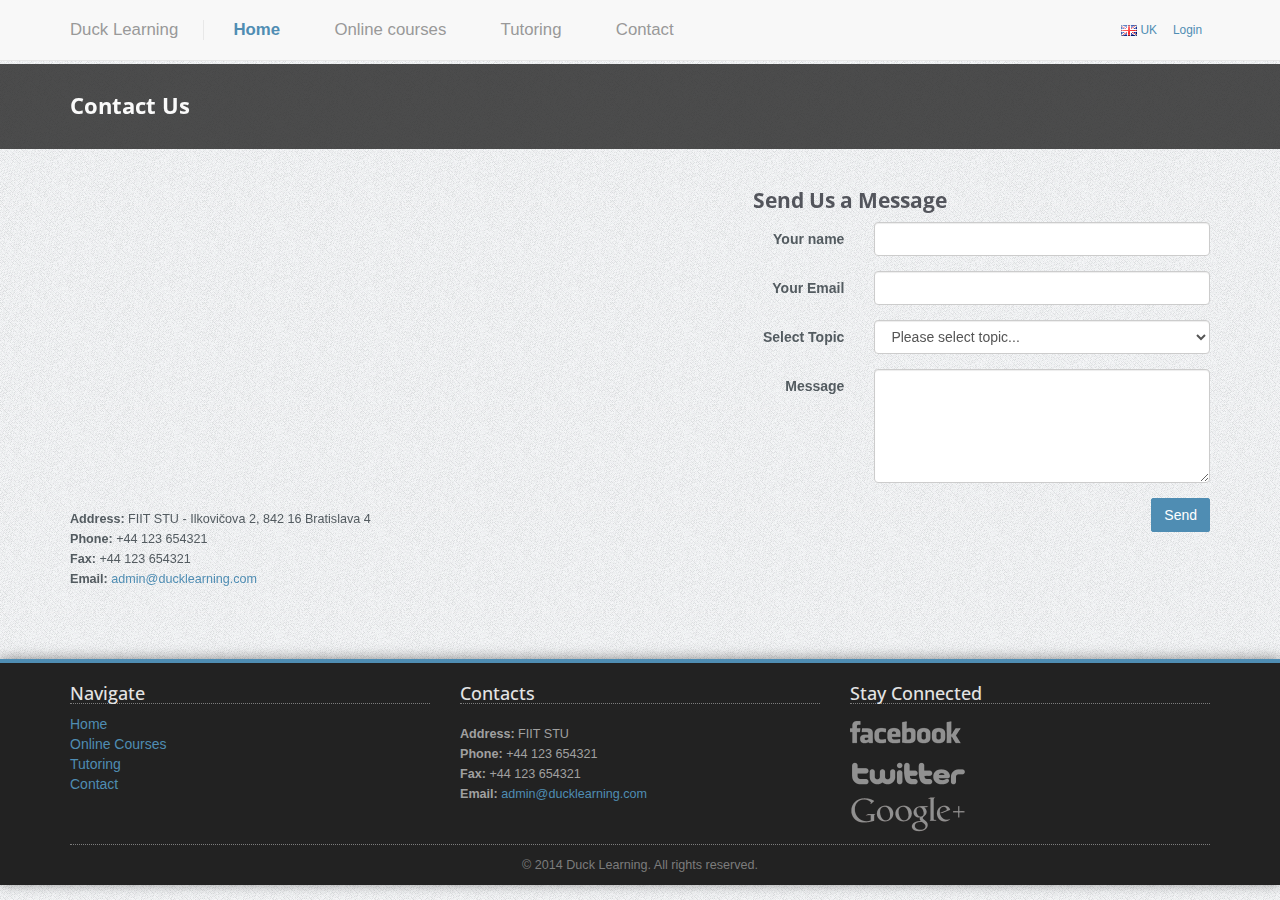
==== page-contact-us.html @ 9a804b20 "Modify Contact Us page" ====
<!DOCTYPE html>
<!--[if lt IE 7]>      <html class="no-js lt-ie9 lt-ie8 lt-ie7"> <![endif]-->
<!--[if IE 7]>         <html class="no-js lt-ie9 lt-ie8"> <![endif]-->
<!--[if IE 8]>         <html class="no-js lt-ie9"> <![endif]-->
<!--[if gt IE 8]><!--> <html class="no-js"> <!--<![endif]-->
    <head>
        <meta charset="utf-8">
        <meta http-equiv="X-UA-Compatible" content="IE=edge,chrome=1">
        <title>Duck Learning - Contact</title>
        <meta name="description" content="">
        <meta name="viewport" content="width=device-width">

        <link rel="stylesheet" href="css/bootstrap.min.css">
        <link rel="stylesheet" href="css/icomoon-social.css">
        <link href='http://fonts.googleapis.com/css?family=Open+Sans:400,700,600,800' rel='stylesheet' type='text/css'>

        <link rel="stylesheet" href="css/leaflet.css" />
		<!--[if lte IE 8]>
		    <link rel="stylesheet" href="css/leaflet.ie.css" />
		<![endif]-->
		<link rel="stylesheet" href="css/main.css">

        <script src="js/modernizr-2.6.2-respond-1.1.0.min.js"></script>
    </head>
    <body>
        <!--[if lt IE 7]>
            <p class="chromeframe">You are using an <strong>outdated</strong> browser. Please <a href="http://browsehappy.com/">upgrade your browser</a> or <a href="http://www.google.com/chromeframe/?redirect=true">activate Google Chrome Frame</a> to improve your experience.</p>
        <![endif]-->
        

        <!-- Navigation & Logo-->
        <nav class="navbar navbar-default navbar-fixed-top" role="navigation">
	        <div class="container">
		        <nav id="mainmenu" class="mainmenu">
					<ul>
						<li class="logo-wrapper"><a href="index.html">Duck Learning</a></li>
						<li class="active">
							<a href="index.html">Home</a>
						</li>
						<li>
							<a href="#">Online courses</a>
						</li>
						<li>
							<a href="#">Tutoring</a>
						</li>
						<li>
							<a href="page-contact-us.html">Contact</a>
						</li>

						
						<div class="menuextras" style="float: right; margin-top: 20px;">
							<li>
								<div class="dropdown choose-country">
									<a class="#" data-toggle="dropdown" href="#"><img src="img/flags/gb.png" alt="Great Britain"> UK</a>
									<ul class="dropdown-menu" role="menu">
										<li role="menuitem"><a href="#"><img src="img/flags/us.png" alt="United States"> US</a></li>
										<li role="menuitem"><a href="#"><img src="img/flags/de.png" alt="Germany"> DE</a></li>
										<li role="menuitem"><a href="#"><img src="img/flags/es.png" alt="Spain"> ES</a></li>
									</ul>
								</div>
							</li>
			        		<li><a href="page-login.html">Login</a></li>
			        	</div>
					</ul>
				</nav>
			</div>
		</nav>

        <!-- Page Title -->
		<div class="section section-breadcrumbs" style="margin-top: 5%;">
			<div class="container">
				<div class="row">
					<div class="col-md-6">
						<h1>Contact Us</h1>
					</div>
				</div>
			</div>
		</div>
        
        <div class="section">
	    	<div class="container">
	        	<div class="row">
	        		<div class="col-sm-7">
	        			
	        			<!-- Map -->
	        			<script type="text/javascript" src="http://maps.google.com/maps/api/js?sensor=false"></script><div style="overflow:hidden;height:300px;width:600px;"><div id="gmap_canvas" style="height:300px;width:600px;"></div><style>#gmap_canvas img{max-width:none!important;background:none!important}</style><a class="google-map-code" href="http://www.trivoo.net/google-maps/" id="get-map-data">trivoo.net</a></div><script type="text/javascript"> function init_map(){var myOptions = {zoom:14,center:new google.maps.LatLng(48.1527993,17.075702399999955),mapTypeId: google.maps.MapTypeId.ROADMAP};map = new google.maps.Map(document.getElementById("gmap_canvas"), myOptions);marker = new google.maps.Marker({map: map,position: new google.maps.LatLng(48.1527993, 17.075702399999955)});infowindow = new google.maps.InfoWindow({content:"<b>FIIT STU</b><br/>Ilkovi&#269;ova 2<br/>842 16 Bratislava" });google.maps.event.addListener(marker, "click", function(){infowindow.open(map,marker);});infowindow.open(map,marker);}google.maps.event.addDomListener(window, 'load', init_map);</script>
	        			<!-- End Map -->

	        			<!-- Contact Info -->
	        			<p class="contact-us-details">
	        				<b>Address:</b> FIIT STU - Ilkovičova 2, 842 16 Bratislava 4<br/>
	        				<b>Phone:</b> +44 123 654321<br/>
	        				<b>Fax:</b> +44 123 654321<br/>
	        				<b>Email:</b> <a href="mailto:admin@ducklearning.com">admin@ducklearning.com</a>
	        			</p>
	        			<!-- End Contact Info -->
	        		</div>
	        		<div class="col-sm-5">
	        			<!-- Contact Form -->
	        			<h3>Send Us a Message</h3>
	        			<div class="contact-form-wrapper">
		        			<form class="form-horizontal" role="form">
		        				 <div class="form-group">
		        				 	<label for="Name" class="col-sm-3 control-label"><b>Your name</b></label>
		        				 	<div class="col-sm-9">
										<input class="form-control" id="Name" type="text" placeholder="">
									</div>
								</div>
								<div class="form-group">
									<label for="contact-email" class="col-sm-3 control-label"><b>Your Email</b></label>
									<div class="col-sm-9">
										<input class="form-control" id="contact-email" type="text" placeholder="">
									</div>
								</div>
								<div class="form-group">
									<label for="contact-message" class="col-sm-3 control-label"><b>Select Topic</b></label>
									<div class="col-sm-9">
										<select class="form-control" id="prependedInput">
											<option>Please select topic...</option>
											<option>General</option>
											<option>Services</option>
											<option>Orders</option>
										</select>
									</div>
								</div>
								<div class="form-group">
									<label for="contact-message" class="col-sm-3 control-label"><b>Message</b></label>
									<div class="col-sm-9">
										<textarea class="form-control" rows="5" id="contact-message"></textarea>
									</div>
								</div>
								<div class="form-group">
									<div class="col-sm-12">
										<button type="submit" class="btn pull-right">Send</button>
									</div>
								</div>
		        			</form>
		        		</div>
		        		<!-- End Contact Info -->
	        		</div>
	        	</div>
	    	</div>
	    </div>

	     <!-- Footer -->
	    <div class="footer">
	    	<div class="container">
		    	<div class="row">
		    		<div class="col-footer col-md-4">
		    			<h3>Navigate</h3>
		    			<ul class="no-list-style footer-navigate-section">
		    				<li><a href="page-blog-posts.html">Home</a></li>
		    				<li><a href="page-portfolio-3-columns-2.html">Online Courses</a></li>
		    				<li><a href="page-products-3-columns.html">Tutoring</a></li>
		    				<li><a href="page-services-3-columns.html">Contact</a></li>
		    			</ul>
		    		</div>
		    		
		    		<div class="col-footer col-md-4">
		    			<h3>Contacts</h3>
		    			<p class="contact-us-details">
	        				<b>Address:</b> FIIT STU<br/>
	        				<b>Phone:</b> +44 123 654321<br/>
	        				<b>Fax:</b> +44 123 654321<br/>
	        				<b>Email:</b> <a href="mailto:admin@ducklearning.com">admin@ducklearning.com</a>
	        			</p>
		    		</div>
		    		<div class="col-footer col-md-4">
		    			<h3>Stay Connected</h3>
		    			<ul class="footer-stay-connected no-list-style">
		    				<li><a href="#" class="facebook"></a></li>
		    				<li><a href="#" class="twitter"></a></li>
		    				<li><a href="#" class="googleplus"></a></li>
		    			</ul>
		    		</div>
		    	</div>
		    	<div class="row">
		    		<div class="col-md-12">
		    			<div class="footer-copyright">&copy; 2014 Duck Learning. All rights reserved.</div>
		    		</div>
		    	</div>
		    </div>
	    </div>

        <!-- Javascripts -->
        <script src="http://ajax.googleapis.com/ajax/libs/jquery/1.9.1/jquery.min.js"></script>
        <script>window.jQuery || document.write('<script src="js/jquery-1.9.1.min.js"><\/script>')</script>
        <script src="js/bootstrap.min.js"></script>
        <script src="http://cdn.leafletjs.com/leaflet-0.5.1/leaflet.js"></script>
        <script src="js/jquery.fitvids.js"></script>
        <script src="js/jquery.sequence-min.js"></script>
        <script src="js/jquery.bxslider.js"></script>
        <script src="js/main-menu.js"></script>
        <script src="js/template.js"></script>

    </body>
</html>
---- css/icomoon-social.css ----
.icon-google-plus,.icon-facebook,.icon-twitter,.icon-vimeo2,.icon-flickr,.icon-picassa,.icon-dribbble,.icon-github,.icon-wordpress,.icon-blogger,.icon-tumblr,.icon-soundcloud,.icon-linkedin,.icon-lastfm,.icon-stumbleupon,.icon-pinterest {
	display: inline-block;
	width: 16px;
	height: 16px;
	background-image: url(../img/icomoon-social.png);
	background-repeat: no-repeat;
}
.icon-google-plus {
	background-position: 0 0;
}
.icon-facebook {
	background-position: -32px 0;
}
.icon-twitter {
	background-position: -64px 0;
}
.icon-vimeo2 {
	background-position: -96px 0;
}
.icon-flickr {
	background-position: -128px 0;
}
.icon-picassa {
	background-position: -160px 0;
}
.icon-dribbble {
	background-position: -192px 0;
}
.icon-github {
	background-position: -224px 0;
}
.icon-wordpress {
	background-position: -256px 0;
}
.icon-blogger {
	background-position: -288px 0;
}
.icon-tumblr {
	background-position: -320px 0;
}
.icon-soundcloud {
	background-position: -352px 0;
}
.icon-linkedin {
	background-position: -384px 0;
}
.icon-lastfm {
	background-position: -416px 0;
}
.icon-stumbleupon {
	background-position: -448px 0;
}
.icon-pinterest {
	background-position: -480px 0;
}
---- css/leaflet.css ----
/* required styles */

.leaflet-map-pane,
.leaflet-tile,
.leaflet-marker-icon,
.leaflet-marker-shadow,
.leaflet-tile-pane,
.leaflet-overlay-pane,
.leaflet-shadow-pane,
.leaflet-marker-pane,
.leaflet-popup-pane,
.leaflet-overlay-pane svg,
.leaflet-zoom-box,
.leaflet-image-layer,
.leaflet-layer {
	position: absolute;
	left: 0;
	top: 0;
	}
.leaflet-container {
	overflow: hidden;
	-ms-touch-action: none;
	}
.leaflet-tile,
.leaflet-marker-icon,
.leaflet-marker-shadow {
	-webkit-user-select: none;
	   -moz-user-select: none;
	        user-select: none;
	}
.leaflet-marker-icon,
.leaflet-marker-shadow {
	display: block;
	}
/* map is broken in FF if you have max-width: 100% on tiles */
.leaflet-container img {
	max-width: none !important;
	}
/* stupid Android 2 doesn't understand "max-width: none" properly */
.leaflet-container img.leaflet-image-layer {
	max-width: 15000px !important;
	}
.leaflet-tile {
	filter: inherit;
	visibility: hidden;
	}
.leaflet-tile-loaded {
	visibility: inherit;
	}
.leaflet-zoom-box {
	width: 0;
	height: 0;
	}

.leaflet-tile-pane    { z-index: 2; }
.leaflet-objects-pane { z-index: 3; }
.leaflet-overlay-pane { z-index: 4; }
.leaflet-shadow-pane  { z-index: 5; }
.leaflet-marker-pane  { z-index: 6; }
.leaflet-popup-pane   { z-index: 7; }


/* control positioning */

.leaflet-control {
	position: relative;
	z-index: 7;
	pointer-events: auto;
	}
.leaflet-top,
.leaflet-bottom {
	position: absolute;
	z-index: 1000;
	pointer-events: none;
	}
.leaflet-top {
	top: 0;
	}
.leaflet-right {
	right: 0;
	}
.leaflet-bottom {
	bottom: 0;
	}
.leaflet-left {
	left: 0;
	}
.leaflet-control {
	float: left;
	clear: both;
	}
.leaflet-right .leaflet-control {
	float: right;
	}
.leaflet-top .leaflet-control {
	margin-top: 10px;
	}
.leaflet-bottom .leaflet-control {
	margin-bottom: 10px;
	}
.leaflet-left .leaflet-control {
	margin-left: 10px;
	}
.leaflet-right .leaflet-control {
	margin-right: 10px;
	}


/* zoom and fade animations */

.leaflet-fade-anim .leaflet-tile,
.leaflet-fade-anim .leaflet-popup {
	opacity: 0;
	-webkit-transition: opacity 0.2s linear;
	   -moz-transition: opacity 0.2s linear;
	     -o-transition: opacity 0.2s linear;
	        transition: opacity 0.2s linear;
	}
.leaflet-fade-anim .leaflet-tile-loaded,
.leaflet-fade-anim .leaflet-map-pane .leaflet-popup {
	opacity: 1;
	}

.leaflet-zoom-anim .leaflet-zoom-animated {
	-webkit-transition: -webkit-transform 0.25s cubic-bezier(0,0,0.25,1);
	   -moz-transition:    -moz-transform 0.25s cubic-bezier(0,0,0.25,1);
	     -o-transition:      -o-transform 0.25s cubic-bezier(0,0,0.25,1);
	        transition:         transform 0.25s cubic-bezier(0,0,0.25,1);
	}
.leaflet-zoom-anim .leaflet-tile,
.leaflet-pan-anim .leaflet-tile,
.leaflet-touching .leaflet-zoom-animated {
	-webkit-transition: none;
	   -moz-transition: none;
	     -o-transition: none;
	        transition: none;
	}

.leaflet-zoom-anim .leaflet-zoom-hide {
	visibility: hidden;
	}


/* cursors */

.leaflet-clickable {
	cursor: pointer;
	}
.leaflet-container {
	cursor: -webkit-grab;
	cursor:    -moz-grab;
	}
.leaflet-popup-pane,
.leaflet-control {
	cursor: auto;
	}
.leaflet-dragging,
.leaflet-dragging .leaflet-clickable,
.leaflet-dragging .leaflet-container {
	cursor: move;
	cursor: -webkit-grabbing;
	cursor:    -moz-grabbing;
	}


/* visual tweaks */

.leaflet-container {
	background: #ddd;
	outline: 0;
	}
.leaflet-container a {
	color: #0078A8;
	}
.leaflet-container a.leaflet-active {
	outline: 2px solid orange;
	}
.leaflet-zoom-box {
	border: 2px dotted #05f;
	background: white;
	opacity: 0.5;
	}


/* general typography */
.leaflet-container {
	font: 12px/1.5 "Helvetica Neue", Arial, Helvetica, sans-serif;
	}


/* general toolbar styles */

.leaflet-bar {
	box-shadow: 0 0 8px rgba(0,0,0,0.4);
	border: 1px solid #888;
	-webkit-border-radius: 5px;
	        border-radius: 5px;
	}
.leaflet-bar-part {
	background-color: rgba(255, 255, 255, 0.8);
	border-bottom: 1px solid #aaa;
	}
.leaflet-bar-part-top {
	-webkit-border-radius: 4px 4px 0 0;
	        border-radius: 4px 4px 0 0;
	}
.leaflet-bar-part-bottom {
	-webkit-border-radius: 0 0 4px 4px;
	        border-radius: 0 0 4px 4px;
	border-bottom: none;
	}

.leaflet-touch .leaflet-bar {
	-webkit-border-radius: 10px;
	        border-radius: 10px;
	}
.leaflet-touch .leaflet-bar-part {
	border-bottom: 4px solid rgba(0,0,0,0.3);
	}
.leaflet-touch .leaflet-bar-part-top {
	-webkit-border-radius: 7px 7px 0 0;
	        border-radius: 7px 7px 0 0;
	}
.leaflet-touch .leaflet-bar-part-bottom {
	-webkit-border-radius: 0 0 7px 7px;
	        border-radius: 0 0 7px 7px;
	border-bottom: none;
	}


/* zoom control */

.leaflet-container .leaflet-control-zoom {
	margin-left: 13px;
	margin-top: 12px;
	}
.leaflet-control-zoom a {
	width: 22px;
	height: 22px;
	text-align: center;
	text-decoration: none;
	color: black;
	}
.leaflet-control-zoom a,
.leaflet-control-layers-toggle {
	background-position: 50% 50%;
	background-repeat: no-repeat;
	display: block;
	}
.leaflet-control-zoom a:hover {
	background-color: #fff;
	color: #777;
	}
.leaflet-control-zoom-in {
	font: bold 18px/24px Arial, Helvetica, sans-serif;
	}
.leaflet-control-zoom-out {
	font: bold 23px/20px Tahoma, Verdana, sans-serif;
	}
.leaflet-control-zoom a.leaflet-control-zoom-disabled {
	cursor: default;
	background-color: rgba(255, 255, 255, 0.8);
	color: #bbb;
	}

.leaflet-touch .leaflet-control-zoom a {
	width: 30px;
	height: 30px;
	}
.leaflet-touch .leaflet-control-zoom-in {
	font-size: 24px;
	line-height: 29px;
	}
.leaflet-touch .leaflet-control-zoom-out {
	font-size: 28px;
	line-height: 24px;
	}

/* layers control */

.leaflet-control-layers {
	box-shadow: 0 1px 7px rgba(0,0,0,0.4);
	background: #f8f8f9;
	-webkit-border-radius: 8px;
	        border-radius: 8px;
	}
.leaflet-control-layers-toggle {
	background-image: url(images/layers.png);
	width: 36px;
	height: 36px;
	}
.leaflet-touch .leaflet-control-layers-toggle {
	width: 44px;
	height: 44px;
	}
.leaflet-control-layers .leaflet-control-layers-list,
.leaflet-control-layers-expanded .leaflet-control-layers-toggle {
	display: none;
	}
.leaflet-control-layers-expanded .leaflet-control-layers-list {
	display: block;
	position: relative;
	}
.leaflet-control-layers-expanded {
	padding: 6px 10px 6px 6px;
	color: #333;
	background: #fff;
	}
.leaflet-control-layers-selector {
	margin-top: 2px;
	position: relative;
	top: 1px;
	}
.leaflet-control-layers label {
	display: block;
	}
.leaflet-control-layers-separator {
	height: 0;
	border-top: 1px solid #ddd;
	margin: 5px -10px 5px -6px;
	}


/* attribution and scale controls */

.leaflet-container .leaflet-control-attribution {
	background-color: rgba(255, 255, 255, 0.7);
	box-shadow: 0 0 5px #bbb;
	margin: 0;
	}
.leaflet-control-attribution,
.leaflet-control-scale-line {
	padding: 0 5px;
	color: #333;
	}
.leaflet-container .leaflet-control-attribution,
.leaflet-container .leaflet-control-scale {
	font-size: 11px;
	}
.leaflet-left .leaflet-control-scale {
	margin-left: 5px;
	}
.leaflet-bottom .leaflet-control-scale {
	margin-bottom: 5px;
	}
.leaflet-control-scale-line {
	border: 2px solid #777;
	border-top: none;
	color: black;
	line-height: 1.1;
	padding: 2px 5px 1px;
	font-size: 11px;
	text-shadow: 1px 1px 1px #fff;
	background-color: rgba(255, 255, 255, 0.5);
	box-shadow: 0 -1px 5px rgba(0, 0, 0, 0.2);
	white-space: nowrap;
	overflow: hidden;
	}
.leaflet-control-scale-line:not(:first-child) {
	border-top: 2px solid #777;
	border-bottom: none;
	margin-top: -2px;
	box-shadow: 0 2px 5px rgba(0, 0, 0, 0.2);
	}
.leaflet-control-scale-line:not(:first-child):not(:last-child) {
	border-bottom: 2px solid #777;
	}

.leaflet-touch .leaflet-control-attribution,
.leaflet-touch .leaflet-control-layers,
.leaflet-touch .leaflet-control-zoom {
	box-shadow: none;
	}
.leaflet-touch .leaflet-control-layers,
.leaflet-touch .leaflet-control-zoom {
	border: 4px solid rgba(0,0,0,0.3);
	}


/* popup */

.leaflet-popup {
	position: absolute;
	text-align: center;
	}
.leaflet-popup-content-wrapper {
	padding: 1px;
	text-align: left;
	-webkit-border-radius: 20px;
	        border-radius: 20px;
	}
.leaflet-popup-content {
	margin: 14px 20px;
	line-height: 1.4;
	}
.leaflet-popup-content p {
	margin: 18px 0;
	}
.leaflet-popup-tip-container {
	margin: 0 auto;
	width: 40px;
	height: 20px;
	position: relative;
	overflow: hidden;
	}
.leaflet-popup-tip {
	width: 15px;
	height: 15px;
	padding: 1px;

	margin: -8px auto 0;

	-webkit-transform: rotate(45deg);
	   -moz-transform: rotate(45deg);
	    -ms-transform: rotate(45deg);
	     -o-transform: rotate(45deg);
	        transform: rotate(45deg);
	}
.leaflet-popup-content-wrapper, .leaflet-popup-tip {
	background: white;

	box-shadow: 0 3px 14px rgba(0,0,0,0.4);
	}
.leaflet-container a.leaflet-popup-close-button {
	position: absolute;
	top: 0;
	right: 0;
	padding: 4px 5px 0 0;
	text-align: center;
	width: 18px;
	height: 14px;
	font: 16px/14px Tahoma, Verdana, sans-serif;
	color: #c3c3c3;
	text-decoration: none;
	font-weight: bold;
	background: transparent;
	}
.leaflet-container a.leaflet-popup-close-button:hover {
	color: #999;
	}
.leaflet-popup-scrolled {
	overflow: auto;
	border-bottom: 1px solid #ddd;
	border-top: 1px solid #ddd;
	}


/* div icon */

.leaflet-div-icon {
	background: #fff;
	border: 1px solid #666;
	}
.leaflet-editing-icon {
	-webkit-border-radius: 2px;
	        border-radius: 2px;
	}
---- css/leaflet.ie.css ----
.leaflet-vml-shape {
	width: 1px;
	height: 1px;
	}
.lvml {
	behavior: url(#default#VML);
	display: inline-block;
	position: absolute;
	}

.leaflet-control {
	display: inline;
	}

.leaflet-popup-tip {
	width: 21px;
	_width: 27px;
	margin: 0 auto;
	_margin-top: -3px;

	filter: progid:DXImageTransform.Microsoft.Matrix(M11=0.70710678, M12=0.70710678, M21=-0.70710678, M22=0.70710678);
	-ms-filter: "progid:DXImageTransform.Microsoft.Matrix(M11=0.70710678, M12=0.70710678, M21=-0.70710678, M22=0.70710678)";
	}
.leaflet-popup-tip-container {
	margin-top: -1px;
	}
.leaflet-popup-content-wrapper, .leaflet-popup-tip {
	border: 1px solid #999;
	}
.leaflet-popup-content-wrapper {
	zoom: 1;
	}

.leaflet-control-zoom,
.leaflet-control-layers {
	border: 3px solid #999;
	}
.leaflet-control-zoom a {
	background-color: #eee;
	}
.leaflet-control-zoom a:hover {
	background-color: #fff;
	}
.leaflet-control-layers-toggle {
	}
.leaflet-control-attribution,
.leaflet-control-layers,
.leaflet-control-scale-line {
	background: white;
	}
.leaflet-zoom-box {
	filter: alpha(opacity=50);
	}
.leaflet-control-attribution {
	border-top: 1px solid #bbb;
	border-left: 1px solid #bbb;
	}
---- css/main.css ----
/*--------------------------------------------------------------------------
	General Style
--------------------------------------------------------------------------*/
body {
  background: url(../img/page-background.png);
}
.section {
  padding: 30px 0;
  -webkit-transform: translateZ(0);
  -moz-transform: translateZ(0);
  -o-transform: translateZ(0);
  -ms-transform: translateZ(0);
  transform: translateZ(0);
}
.section-white {
  background: #FFF;
}
.section .container:first-child h1,
.section .container:first-child h2,
.section .container:first-child h3 {
  margin-top: 0;
  font-weight: 700;
}
.input-micro {
  width: 50px;
  margin-bottom: 0 !important;
}
textarea:focus,
input[type="text"]:focus,
input[type="password"]:focus,
input[type="datetime"]:focus,
input[type="datetime-local"]:focus,
input[type="date"]:focus,
input[type="month"]:focus,
input[type="time"]:focus,
input[type="week"]:focus,
input[type="number"]:focus,
input[type="email"]:focus,
input[type="url"]:focus,
input[type="search"]:focus,
input[type="tel"]:focus,
input[type="color"]:focus,
.uneditable-input:focus {
  border-color: rgba(79, 141, 179, 0.8);
  outline: 0;
  outline: thin dotted \9;
  /* IE6-9 */
  -webkit-box-shadow: inset 0 1px 1px rgba(0,0,0,.075), 0 0 8px rgba(79, 141, 179, 0.6);
  -moz-box-shadow: inset 0 1px 1px rgba(0,0,0,.075), 0 0 8px rgba(79, 141, 179, 0.6);
  box-shadow: inset 0 1px 1px rgba(0,0,0,.075), 0 0 8px rgba(79, 141, 179, 0.6);
  color: inset 0 1px 1px rgba(0,0,0,.075), 0 0 8px rgba(79, 141, 179, 0.6);
}
ul.no-list-style {
  list-style-type: none;
  margin-left: 0;
}
ul.no-list-style li {
  line-height: 28px;
}
div[class*="span"] {
  -webkit-transition: all .4s linear;
  -moz-transition: all .4s linear;
  -o-transition: all .4s linear;
  -ms-transition: all .4s linear;
  transition: all .4s linear;
}
/*--------------------------------------------------------------------------
	Typography Style
--------------------------------------------------------------------------*/
body {
  font-family: Arial, Helvetica, sans-serif;
  font-size: 14px;
  line-height: 20px;
  color: #535b60;
}
h1 {
  color: #53555c;
  font-family: 'Open Sans', sans-serif;
  font-weight: 800;
}
h2 {
  color: #53555c;
  font-family: 'Open Sans', sans-serif;
  font-size: 2em;
  border-bottom: 2px solid #53555c;
  line-height: 1.5em;
  margin: 30px 0;
  padding-left: 10px;
}
h3 {
  font-family: 'Open Sans', sans-serif;
  color: #53555c;
  font-size: 1.5em;
}
h4 {
  font-family: 'Open Sans', sans-serif;
  color: #53555c;
  margin-bottom: 10px;
}
a {
  color: #4f8db3;
}
a:hover {
  color: #2f556d;
}
/*--------------------------------------------------------------------------
+	Services Style
--------------------------------------------------------------------------*/
/* Multicolumn */
.service-wrapper {
  background: #FFF;
  margin: 20px 10px;
  text-align: center;
  padding: 30px 20px;
  -webkit-border-radius: 5px;
  -webkit-background-clip: padding-box;
  -moz-border-radius: 5px;
  -moz-background-clip: padding;
  border-radius: 5px;
  background-clip: padding-box;
  -webkit-box-shadow: 0 0 3px #999;
  -moz-box-shadow: 0 0 3px #999;
  box-shadow: 0 0 3px #999;
  color: 0 0 3px #999;
}
.service-wrapper h3 {
  font-size: 1.2em;
  margin: 10px 0 !important;
}
.service-wrapper p {
  margin-top: 0;
}
/* Row */
.service-wrapper-row {
  padding: 10px 0;
}
.service-wrapper-row h3 {
  padding-top: 15px;
}
.service-wrapper-row .service-image {
  padding-top: 15px;
  text-align: center;
}
.service-wrapper-row .service-image img {
  max-width: 80%;
  vertical-align: bottom;
  bottom: 0;
  border: 7px solid #FFF;
  -webkit-border-radius: 5px;
  -webkit-background-clip: padding-box;
  -moz-border-radius: 5px;
  -moz-background-clip: padding;
  border-radius: 5px;
  background-clip: padding-box;
  -webkit-box-shadow: 0 0 8px #999;
  -moz-box-shadow: 0 0 8px #999;
  box-shadow: 0 0 8px #999;
  color: 0 0 8px #999;
}
/*--------------------------------------------------------------------------
+	Pricing Table Style
--------------------------------------------------------------------------*/
.pricing-plan {
  float: left;
  text-align: center;
  background: #fafafa;
  position: relative;
  width: 48%;
  margin: 10px 1% 10px 0;
  padding: 20px;
  -webkit-border-radius: 7px;
  -webkit-background-clip: padding-box;
  -moz-border-radius: 7px;
  -moz-background-clip: padding;
  border-radius: 7px;
  background-clip: padding-box;
  -webkit-box-sizing: border-box;
  -moz-box-sizing: border-box;
  box-sizing: border-box;
  -webkit-box-shadow: 0 1px 8px rgba(0, 0, 0, 0.4);
  -moz-box-shadow: 0 1px 8px rgba(0, 0, 0, 0.4);
  box-shadow: 0 1px 8px rgba(0, 0, 0, 0.4);
  color: 0 1px 8px rgba(0, 0, 0, 0.4);
  -webkit-transition: -webkit-box-shadow .25s linear;
  -moz-transition: -moz-box-shadow .25s linear;
  -o-transition: box-shadow .25s linear;
  -ms-transition: box-shadow .25s linear;
  transition: box-shadow .25s linear;
}
.pricing-plan:hover {
  -webkit-box-shadow: 0 0 8px #333;
  -moz-box-shadow: 0 0 8px #333;
  box-shadow: 0 0 8px #333;
  color: 0 0 8px #333;
  z-index: 5;
}
.pricing-plan .pricing-plan-title {
  position: relative;
  margin: -20px -10px 20px;
  padding: 20px;
  line-height: 1;
  font-size: 16px;
  font-weight: bold;
  color: #595f6b;
  border-bottom: 1px dashed #d2d2d2;
}
.pricing-plan .pricing-plan-title:before {
  content: '';
  position: absolute;
  bottom: -1px;
  left: 0;
  right: 0;
  height: 1px;
  background-size: 3px 1px;
  background-image: url([data-uri]);
  background-image: -moz-linear-gradient(left, white, white 33%, #d2d2d2 34%, #d2d2d2);
  background-image: -webkit-linear-gradient(left, white, white 33%, #d2d2d2 34%, #d2d2d2);
  background-image: -o-linear-gradient(left, white, white 33%, #d2d2d2 34%, #d2d2d2);
  background-image: linear-gradient(to right, white, white 33%, #d2d2d2 34%, #d2d2d2);
}
.pricing-plan .pricing-plan-price {
  margin: 0 auto 20px;
  width: 90px;
  height: 90px;
  line-height: 90px;
  font-size: 19px;
  font-weight: bold;
  color: white;
  background: #595f6b;
  -webkit-border-radius: 45px;
  -webkit-background-clip: padding-box;
  -moz-border-radius: 45px;
  -moz-background-clip: padding;
  border-radius: 45px;
  background-clip: padding-box;
}
.pricing-plan .pricing-plan-price span {
  font-size: 12px;
  font-weight: normal;
  color: rgba(255, 255, 255, 0.9);
}
.pricing-plan .pricing-plan-features {
  margin-bottom: 20px;
  margin-left: 0;
  padding: 0;
  line-height: 2;
  font-size: 12px;
  color: #999;
  text-align: center;
  list-style-type: none;
}
.pricing-plan .pricing-plan-features li strong {
  font-weight: bold;
  color: #888;
}
.pricing-plan .pricing-plan-promote {
  margin: 0;
  padding: 40px 20px;
  background-color: white;
  border-width: 2px;
  -webkit-border-radius: 7px;
  -webkit-background-clip: padding-box;
  -moz-border-radius: 7px;
  -moz-background-clip: padding;
  border-radius: 7px;
  background-clip: padding-box;
  z-index: 4;
}
.ribbon-wrapper {
  width: 85px;
  height: 88px;
  overflow: hidden;
  position: absolute;
  top: 0;
  right: 0;
}
.price-ribbon {
  font: bold 15px Sans-Serif;
  color: #333;
  text-align: center;
  text-shadow: rgba(255, 255, 255, 0.5) 0px 1px 0px;
  position: relative;
  padding: 7px 0;
  left: -5px;
  top: 15px;
  width: 120px;
  background-color: #FFF;
  color: #6a6340;
  -webkit-transform: rotate(45deg);
  -moz-transform: rotate(45deg);
  -o-transform: rotate(45deg);
  -ms-transform: rotate(45deg);
  transform: rotate(45deg);
  -webkit-box-shadow: 0px 0px 3px rgba(0,0,0,0.3);
  -moz-box-shadow: 0px 0px 3px rgba(0,0,0,0.3);
  box-shadow: 0px 0px 3px rgba(0,0,0,0.3);
  color: 0px 0px 3px rgba(0,0,0,0.3);
}
.ribbon-green {
  background-color: #BFDC7A;
}
.ribbon-blue {
  background-color: #5ACBFF;
}
.ribbon-orange {
  background-color: #FF9542;
}
.ribbon-red {
  background-color: #FF7373;
}
@media (min-width: 768px) {
  .pricing-plan {
    width: 25%;
    margin: 20px 0;
    padding: 20px;
    -webkit-border-radius: 0;
    -webkit-background-clip: padding-box;
    -moz-border-radius: 0;
    -moz-background-clip: padding;
    border-radius: 0;
    background-clip: padding-box;
  }
  .pricing-plan:first-child {
    -webkit-border-top-left-radius: 7px;
    -moz-border-radius-topleft: 7px;
    border-top-left-radius: 7px;
    -webkit-border-bottom-left-radius: 7px;
    -webkit-background-clip: padding-box;
    -moz-border-radius-bottomleft: 7px;
    -moz-background-clip: padding;
    border-bottom-left-radius: 7px;
    background-clip: padding-box;
  }
  .pricing-plan:last-child {
    border-width: 2px;
    -webkit-border-top-right-radius: 7px;
    -moz-border-radius-topright: 7px;
    border-top-right-radius: 7px;
    -webkit-border-bottom-right-radius: 7px;
    -webkit-background-clip: padding-box;
    -moz-border-radius-bottomright: 7px;
    -moz-background-clip: padding;
    border-bottom-right-radius: 7px;
    background-clip: padding-box;
  }
  .pricing-plan-promote {
    background: #fff;
    padding: 40px;
    margin-top: 0;
    -webkit-border-radius: 7px;
    -webkit-background-clip: padding-box;
    -moz-border-radius: 7px;
    -moz-background-clip: padding;
    border-radius: 7px;
    background-clip: padding-box;
    z-index: 4;
  }
}
/*--------------------------------------------------------------------------
+	Contact Us Style
--------------------------------------------------------------------------*/
#contact-us-map {
  height: 300px;
  -webkit-box-shadow: inset 0 1px #fff,0 0 8px #c8cfe6;
  -moz-box-shadow: inset 0 1px #fff,0 0 8px #c8cfe6;
  box-shadow: inset 0 1px #fff,0 0 8px #c8cfe6;
  color: inset 0 1px #fff,0 0 8px #c8cfe6;
}
.contact-us-details {
  margin: 20px 0;
  font-size: 0.9em;
}
/*--------------------------------------------------------------------------
+	Video Wrapper Style
--------------------------------------------------------------------------*/
.video-wrapper {
  -webkit-box-shadow: 0 0 5px #000;
  -moz-box-shadow: 0 0 5px #000;
  box-shadow: 0 0 5px #000;
  color: 0 0 5px #000;
  margin: 20px 0;
}
/*--------------------------------------------------------------------------
+	Call to Action Bar Style
--------------------------------------------------------------------------*/
.calltoaction-wrapper {
  text-align: center;
}
.calltoaction-wrapper h3 {
  display: inline-block;
  line-height: 36px;
  margin-right: 10px;
  margin-bottom: 0;
}
.calltoaction-wrapper a {
  vertical-align: top;
}
/*--------------------------------------------------------------------------
+	Testimonials Style
--------------------------------------------------------------------------*/
.testimonial blockquote {
  margin: 0;
  padding: 0;
  border-left: none;
}
.testimonial blockquote p {
  font-size: 0.9em;
  margin-bottom: 20px;
  line-height: 1.5;
}
.testimonial .testimonial-bubble {
  text-align: justify;
  -webkit-border-radius: 4px;
  -webkit-background-clip: padding-box;
  -moz-border-radius: 4px;
  -moz-background-clip: padding;
  border-radius: 4px;
  background-clip: padding-box;
  padding: 0 20px 20px 20px;
  margin: 35px 10px 20px 10px;
  background: #FFF;
  position: relative;
  -webkit-box-sizing: border-box;
  -moz-box-sizing: border-box;
  box-sizing: border-box;
  -webkit-box-shadow: inset 0 1px #fff,0 1px 2px #c8cfe6;
  -moz-box-shadow: inset 0 1px #fff,0 1px 2px #c8cfe6;
  box-shadow: inset 0 1px #fff,0 1px 2px #c8cfe6;
  color: inset 0 1px #fff,0 1px 2px #c8cfe6;
}
.testimonial .testimonial-bubble::before {
  background-color: #FFF;
  content: "\00a0";
  display: block;
  height: 20px;
  width: 20px;
  top: -10px;
  left: 45%;
  position: relative;
  -webkit-transform: rotate(45deg);
  -moz-transform: rotate(45deg);
  -o-transform: rotate(45deg);
  -ms-transform: rotate(45deg);
  transform: rotate(45deg);
}
.testimonial .author-photo {
  text-align: center;
}
.testimonial .author-photo img {
  margin: auto;
  border: 5px solid #FFF;
  -webkit-border-radius: 100px;
  -webkit-background-clip: padding-box;
  -moz-border-radius: 100px;
  -moz-background-clip: padding;
  border-radius: 100px;
  background-clip: padding-box;
  -webkit-box-shadow: inset 0 1px #fff,0 1px 2px #c8cfe6;
  -moz-box-shadow: inset 0 1px #fff,0 1px 2px #c8cfe6;
  box-shadow: inset 0 1px #fff,0 1px 2px #c8cfe6;
  color: inset 0 1px #fff,0 1px 2px #c8cfe6;
}
.testimonial .author-info {
  font-weight: 400;
  font-size: 0.8em;
}
/*--------------------------------------------------------------------------
+	Clients Logos Style
--------------------------------------------------------------------------*/
.clients-logo-wrapper img {
  max-width: 100%;
}
/*--------------------------------------------------------------------------
+	News Style
--------------------------------------------------------------------------*/
.featured-news .caption,
.latest-news .caption {
  padding: 10px 0 5px 0;
}
.featured-news .caption a,
.latest-news .caption a {
  font-size: 1.1em;
  font-weight: 600;
  color: #535b60;
}
.featured-news .intro,
.latest-news .intro {
  padding-bottom: 10px;
  font-size: 0.9em;
}
.featured-news .intro a,
.latest-news .intro a {
  white-space: nowrap;
}
.featured-news .date,
.latest-news .date {
  font-size: 0.7em;
  color: #999;
}
.featured-news img,
.latest-news img {
  max-width: 100%;
  margin: 10px 0 10px 0;
  -webkit-border-radius: 5px;
  -webkit-background-clip: padding-box;
  -moz-border-radius: 5px;
  -moz-background-clip: padding;
  border-radius: 5px;
  background-clip: padding-box;
  -webkit-box-shadow: inset 0 1px #fff,0 0 8px #c8cfe6;
  -moz-box-shadow: inset 0 1px #fff,0 0 8px #c8cfe6;
  box-shadow: inset 0 1px #fff,0 0 8px #c8cfe6;
  color: inset 0 1px #fff,0 0 8px #c8cfe6;
}
/*--------------------------------------------------------------------------
+	Frequently Asked Questions Style
--------------------------------------------------------------------------*/
.faq-wrapper h3 {
  margin-top: 20px !important;
}
.faq-wrapper .accordion-inner {
  margin: 10px 0 10px 20px;
  padding: 0 10px;
  font-size: 0.9em;
}
.faq-wrapper .accordion-inner .answer {
  font-weight: 600;
}
/*--------------------------------------------------------------------------
+	Blog Style
--------------------------------------------------------------------------*/
/* Posts List */
.blog-post {
  background: #FFF;
  position: relative;
  margin: 20px 0;
  border: 7px solid #FFF;
  -webkit-border-radius: 5px;
  -webkit-background-clip: padding-box;
  -moz-border-radius: 5px;
  -moz-background-clip: padding;
  border-radius: 5px;
  background-clip: padding-box;
  -webkit-box-shadow: inset 0 1px #fff,0 0 8px #c8cfe6;
  -moz-box-shadow: inset 0 1px #fff,0 0 8px #c8cfe6;
  box-shadow: inset 0 1px #fff,0 0 8px #c8cfe6;
  color: inset 0 1px #fff,0 0 8px #c8cfe6;
}
.blog-post img {
  max-width: 100%;
}
.blog-post .post-info {
  background: #000;
  background: rgba(0, 0, 0, 0.6);
  color: #FFF;
  line-height: 1.2;
  position: absolute;
  padding: 5px;
  left: 10px;
  top: 10px;
  -webkit-border-radius: 5px;
  -webkit-background-clip: padding-box;
  -moz-border-radius: 5px;
  -moz-background-clip: padding;
  border-radius: 5px;
  background-clip: padding-box;
}
.blog-post .post-comments-count {
  text-align: center;
}
.post-info .post-comments-count {
  padding-top: 5px;
}
.post-info .post-comments-count i {
  margin-right: 5px;
}
.post-info .post-comments-count a {
  color: #FFF;
}
.post-info .post-date .date {
  font-size: 0.7em;
  font-weight: 600;
}
.post-title h3 {
  font-size: 1.2em;
  border-bottom: 1px dotted #828282;
  margin: 0 20px;
  padding-top: 10px;
}
.post-title h3 a {
  color: #535b60;
}
.post-summary {
  margin: 10px 20px;
}
.post-summary p {
  color: #828282;
  font-size: 0.9em;
  text-align: justify;
}
.post-more {
  text-align: right;
  padding: 0 20px 20px 0;
}
/* Single Post */
.blog-single-post {
  padding: 10px 30px;
}
.single-post-title h3 {
  font-size: 1.5em;
  margin: 0;
}
.single-post-info {
  margin-bottom: 20px;
  padding-bottom: 10px;
  border-bottom: 1px dotted #828282;
}
.single-post-info i {
  color: #333;
  margin-right: 5px;
}
.single-post-image {
  text-align: center;
}
.single-post-image img {
  -webkit-box-shadow: 0 0 5px #000;
  -moz-box-shadow: 0 0 5px #000;
  box-shadow: 0 0 5px #000;
  color: 0 0 5px #000;
}
.single-post-content {
  margin: 30px 0 20px 0;
  padding-bottom: 20px;
  border-bottom: 2px dotted #CCC;
}
.single-post-content p {
  color: #828282;
  font-size: 0.9em;
  text-align: justify;
}
.post-comments {
  list-style-type: none;
  margin-left: 0;
  margin-bottom: 40px;
  padding: 0;
}
.post-comments ul {
  list-style-type: none;
  margin-left: 30px;
  padding: 0;
}
.comment-wrapper p {
  margin: 0;
  position: relative;
  border: 1px solid #CCC;
  padding: 10px;
  margin-bottom: 10px;
  -webkit-border-radius: 3px;
  -webkit-background-clip: padding-box;
  -moz-border-radius: 3px;
  -moz-background-clip: padding;
  border-radius: 3px;
  background-clip: padding-box;
}
.comment-author {
  font-size: 1.3em;
  font-weight: 600;
  margin-bottom: 10px;
}
.comment-author img {
  max-width: 50px;
  -webkit-border-radius: 25px;
  -webkit-background-clip: padding-box;
  -moz-border-radius: 25px;
  -moz-background-clip: padding;
  border-radius: 25px;
  background-clip: padding-box;
  margin-right: 10px;
}
.comment-date {
  font-size: 0.9em;
  margin-right: 20px;
}
.comment-actions {
  text-align: right;
  opacity: 0.6;
  -webkit-transition: opacity .25s linear;
  -moz-transition: opacity .25s linear;
  -o-transition: opacity .25s linear;
  -ms-transition: opacity .25s linear;
  transition: opacity .25s linear;
}
.comment-actions:hover {
  text-align: right;
  opacity: 1;
}
.comment-actions i {
  color: #333;
}
.comment-reply-btn {
  margin-left: 10px;
}
.blog-sidebar h4 {
  margin-top: 20px;
  font-weight: 700;
}
.blog-sidebar h4:first-child {
  margin-top: 0;
}
.blog-sidebar ul {
  list-style-type: none;
  margin-left: 0;
  padding: 0;
}
.blog-sidebar .recent-posts li,
.blog-sidebar .blog-categories li {
  padding: 5px 20px 5px 0;
  border-top: 1px solid #D5D5D5;
}
.blog-sidebar .recent-posts li:last-child,
.blog-sidebar .blog-categories li:last-child {
  border-bottom: 1px solid #D5D5D5;
}
.blog-sidebar .recent-posts a,
.blog-sidebar .blog-categories a {
  color: #535b60;
}
/*--------------------------------------------------------------------------
+	E-commerce Style
--------------------------------------------------------------------------*/
.shop-item {
  position: relative;
  background: #FFF;
  padding-bottom: 10px;
  margin-top: 20px;
  margin-bottom: 10px;
  border: 8px solid #FFF;
  -webkit-border-radius: 5px;
  -webkit-background-clip: padding-box;
  -moz-border-radius: 5px;
  -moz-background-clip: padding;
  border-radius: 5px;
  background-clip: padding-box;
  -webkit-box-shadow: inset 0 1px #fff,0 0 8px #c8cfe6;
  -moz-box-shadow: inset 0 1px #fff,0 0 8px #c8cfe6;
  box-shadow: inset 0 1px #fff,0 0 8px #c8cfe6;
  color: inset 0 1px #fff,0 0 8px #c8cfe6;
}
.shop-item img {
  max-width: 100%;
}
.shop-item .image {
  text-align: center;
}
.shop-item .title {
  padding: 20px 0 10px;
}
.shop-item .title h3 {
  font-size: 0.9em;
  margin: 0 10px;
  text-align: center;
}
.shop-item .title h3 a {
  color: #535b60;
  text-transform: uppercase;
}
.shop-item .colors {
  text-align: center;
  margin-bottom: 10px;
}
.shop-item .colors span {
  display: inline-block;
  *display: inline;
  width: 8px;
  height: 8px;
  border-width: 1px;
  border-style: solid;
  margin: 2px;
}
.shop-item .price {
  color: #535b60;
  font-size: 1.5em;
  text-align: center;
  margin-bottom: 20px;
  font-weight: 600;
  -webkit-border-radius: 7px;
  -webkit-background-clip: padding-box;
  -moz-border-radius: 7px;
  -moz-background-clip: padding;
  border-radius: 7px;
  background-clip: padding-box;
}
.shop-item .price .price-was {
  color: #A7A7A7;
  font-size: 0.8em;
  text-decoration: line-through;
}
.shop-item .description {
  color: #828282;
  font-size: 0.9em;
  text-align: justify;
  margin: 0 10px;
}
.shop-item .description p {
  border-top: 1px solid #ECECEC;
  padding: 10px;
  margin: 0;
}
.shop-item .actions {
  border-top: 1px solid #ECECEC;
  margin: 0 10px;
  padding-top: 20px;
  text-align: center;
}
.shop-item .actions span {
  font-size: 0.8em;
  white-space: nowrap;
}
.colors {
  text-align: center;
  margin-bottom: 10px;
}
.colors span {
  display: inline-block;
  *display: inline;
  width: 8px;
  height: 8px;
  border-width: 1px;
  border-style: solid;
  margin: 2px;
}
span.color-white {
  background-color: #D7D7CF;
  border-color: #c0c0b3;
}
span.color-black {
  background-color: #000;
  border-color: #000000;
}
span.color-blue {
  background-color: #073A52;
  border-color: #031923;
}
span.color-orange {
  background-color: #D56E1D;
  border-color: #a85717;
}
span.color-green {
  background-color: #5C6632;
  border-color: #3d4421;
}
span.color-red {
  background-color: #DA1111;
  border-color: #ab0d0d;
}
/*--------------------------------------------------------------------------
+	Product Details Page Style
--------------------------------------------------------------------------*/
.product-image-large {
  border: 8px solid #FFF;
  text-align: center;
  margin-bottom: 10px;
  -webkit-border-radius: 5px;
  -webkit-background-clip: padding-box;
  -moz-border-radius: 5px;
  -moz-background-clip: padding;
  border-radius: 5px;
  background-clip: padding-box;
  -webkit-box-shadow: inset 0 1px #fff,0 0 8px #c8cfe6;
  -moz-box-shadow: inset 0 1px #fff,0 0 8px #c8cfe6;
  box-shadow: inset 0 1px #fff,0 0 8px #c8cfe6;
  color: inset 0 1px #fff,0 0 8px #c8cfe6;
}
.product-image-large img {
  max-width: 100%;
}
.product-details h4,
.product-details h5 {
  font-weight: 700;
}
.product-details h4 {
  margin-bottom: 20px;
}
.product-details h5 {
  margin-top: 20px;
}
.product-details .price {
  font-size: 1.4em;
  font-weight: 700;
  text-align: left;
  padding: 5px;
  background: rgba(255, 255, 255, 0.6);
  display: inline;
  -webkit-border-radius: 5px;
  -webkit-background-clip: padding-box;
  -moz-border-radius: 5px;
  -moz-background-clip: padding;
  border-radius: 5px;
  background-clip: padding-box;
}
.product-details .price-was {
  text-decoration: line-through;
  font-size: 0.8em;
  font-weight: normal;
}
.product-details .shop-item-selections {
  width: 100%;
}
.product-details .shop-item-selections td {
  line-height: 36px;
}
.product-details .shop-item-selections td:first-child {
  width: 30%;
}
.product-details .choose-item-color span {
  display: inline-block;
  *display: inline;
  width: 10px;
  height: 10px;
  border-width: 1px;
  border-style: solid;
  margin-bottom: -1px;
  margin-right: 2px;
}
.product-details-nav {
  margin-top: 30px !important;
  margin-left: 0 !important;
}
.product-detail-info {
  background: #fff;
  border-top: 0;
  border-left: 1px;
  border-right: 1px;
  border-bottom: 1px;
  border-color: #ddd;
  border-style: solid;
  padding: 20px 30px;
}
.product-detail-info p,
.product-detail-info ul {
  font-size: 0.9em;
}
.product-detail-info table {
  width: 100%;
}
.product-detail-info table td {
  font-size: 0.9em;
  width: 50%;
  line-height: 28px;
  border-bottom: 1px solid #E7E7E7;
}
.product-detail-info table td:first-child {
  font-weight: 600;
}
.product-detail-info table tr:last-child td {
  border-bottom: 0;
}
/*--------------------------------------------------------------------------
+	Shopping Cart Style
--------------------------------------------------------------------------*/
.shopping-cart {
  margin: 10px 0 0 0;
  width: 100%;
  border-collapse: separate;
  border-spacing: 0 10px;
}
.shopping-cart a {
  color: #535b60;
}
.shopping-cart tr {
  background: #FFF;
}
.shopping-cart td {
  padding: 10px;
}
.shopping-cart td:first-child {
  -webkit-border-radius: 5px 0 0 5px;
  -webkit-background-clip: padding-box;
  -moz-border-radius: 5px 0 0 5px;
  -moz-background-clip: padding;
  border-radius: 5px 0 0 5px;
  background-clip: padding-box;
  margin-left: 10px;
}
.shopping-cart td:last-child {
  -webkit-border-radius: 0 5px 5px 0;
  -webkit-background-clip: padding-box;
  -moz-border-radius: 0 5px 5px 0;
  -moz-background-clip: padding;
  border-radius: 0 5px 5px 0;
  background-clip: padding-box;
  margin-right: 10px;
}
.shopping-cart .image,
.shopping-cart .image img {
  max-width: 150px;
}
.shopping-cart .title {
  font-size: 1.1em;
}
.shopping-cart .feature {
  font-size: 0.8em;
}
.shopping-cart .color span {
  display: inline-block;
  *display: inline;
  width: 8px;
  height: 8px;
  border-width: 1px;
  border-style: solid;
}
.shopping-cart .quantity {
  width: 80px;
}
.shopping-cart .price {
  color: #535b60;
  font-size: 1.2em;
  width: 80px;
  text-align: center;
}
.shopping-cart .actions {
  width: 80px;
}
.shopping-cart .actions .btn {
  margin-bottom: 5px;
}
.cart-totals {
  margin: 20px 0 30px 0;
  border-top: 2px solid #535b60;
  font-size: 1.1em;
  line-height: 24px;
  text-align: right;
  width: 100%;
}
.cart-totals td {
  width: 150px;
  padding: 3px 0;
}
.cart-totals .cart-grand-total {
  font-size: 1.3em;
}
@media (max-width: 500px) {
  .shopping-cart .image {
    display: none;
  }
  .cart-item-title {
    font-size: 0.8em;
  }
}
/*--------------------------------------------------------------------------
+	Products Slider Style
--------------------------------------------------------------------------*/
.products-slider .shop-item {
  border: 0;
  margin: 0;
  padding: 0;
  width: 25%;
  float: left;
  display: block;
  position: relative;
  -webkit-border-radius: 5px;
  -webkit-background-clip: padding-box;
  -moz-border-radius: 5px;
  -moz-background-clip: padding;
  border-radius: 5px;
  background-clip: padding-box;
  -webkit-box-shadow: inset 0 1px #fff,0 0 8px #c8cfe6;
  -moz-box-shadow: inset 0 1px #fff,0 0 8px #c8cfe6;
  box-shadow: inset 0 1px #fff,0 0 8px #c8cfe6;
  color: inset 0 1px #fff,0 0 8px #c8cfe6;
}
.products-slider .shop-item img {
  -webkit-border-radius: 5px 5px 0 0;
  -webkit-background-clip: padding-box;
  -moz-border-radius: 5px 5px 0 0;
  -moz-background-clip: padding;
  border-radius: 5px 5px 0 0;
  background-clip: padding-box;
}
.products-slider .shop-item .title h3 a {
  font-size: 1em;
  font-weight: 400;
}
.products-slider .shop-item .price {
  font-size: 1.1em;
  font-weight: 400;
  margin-bottom: 10px;
}
.products-slider .shop-item .actions {
  padding: 10px 0;
}
@media (max-width: 768px) {
  .products-slider .shop-item {
    width: 34%;
  }
}
@media (max-width: 479px) {
  .products-slider .shop-item {
    width: 100%;
  }
}
/*--------------------------------------------------------------------------
+	Events List Style
--------------------------------------------------------------------------*/
.events-list {
  width: 100%;
  font-size: 0.9em;
}
.events-list tr td {
  padding: 5px 20px 5px 0;
}
.events-list tr td:last-child {
  padding: 5px 0;
  text-align: right;
}
.events-list tr:hover .event-date {
  border-left: 5px solid #4f8db3;
}
.events-list .event-date {
  margin: 3px 0;
  padding: 2px 10px;
  border-left: 5px solid #CFCFCF;
  -webkit-transition: all .25s linear;
  -moz-transition: all .25s linear;
  -o-transition: all .25s linear;
  -ms-transition: all .25s linear;
  transition: all .25s linear;
}
.events-list .event-date .event-day {
  color: #808080;
  font-size: 1.5em;
  font-weight: 600;
  text-align: center;
}
.events-list .event-date .event-month {
  color: #CFCFCF;
  font-size: 1.1em;
  font-weight: 600;
  text-align: center;
}
.events-list .event-date .event-venue,
.events-list .event-date .event-price {
  white-space: nowrap;
}
/*--------------------------------------------------------------------------
+	Jobs list Style
--------------------------------------------------------------------------*/
.jobs-list {
  width: 100%;
}
.jobs-list th {
  font-size: 1.2em;
  text-align: left;
  padding: 10px 0;
}
.jobs-list td {
  padding: 5px 20px 5px 0;
  border-top: 1px solid #E6E6E6;
}
.jobs-list tr:last-child td {
  border-bottom: 1px solid #E6E6E6;
}
.job-position a {
  color: #535b60;
  font-size: 1.1em;
}
.job-location,
.job-type {
  font-size: 0.9em;
}
.join-us-promo blockquote {
  margin: 0;
  padding: 0;
  border-left: none;
}
.join-us-promo blockquote p {
  font-size: 1.1em;
  margin-bottom: 20px;
  line-height: 1.5;
}
.join-us-promo .author-info {
  font-weight: 400;
  font-size: 0.8em;
}
.join-us-promo .author-photo {
  text-align: center;
}
.join-us-promo .author-photo img {
  margin: auto;
  border: 5px solid #FFF;
  -webkit-border-radius: 70px;
  -webkit-background-clip: padding-box;
  -moz-border-radius: 70px;
  -moz-background-clip: padding;
  border-radius: 70px;
  background-clip: padding-box;
  -webkit-box-shadow: inset 0 1px #fff,0 1px 2px #c8cfe6;
  -moz-box-shadow: inset 0 1px #fff,0 1px 2px #c8cfe6;
  box-shadow: inset 0 1px #fff,0 1px 2px #c8cfe6;
  color: inset 0 1px #fff,0 1px 2px #c8cfe6;
}
.join-us-bubble {
  text-align: justify;
  -webkit-border-radius: 4px;
  -webkit-background-clip: padding-box;
  -moz-border-radius: 4px;
  -moz-background-clip: padding;
  border-radius: 4px;
  background-clip: padding-box;
  padding: 20px 20px 0 20px;
  margin-top: 30px;
  margin-bottom: 30px;
  background: #FFF;
  position: relative;
  -webkit-box-sizing: border-box;
  -moz-box-sizing: border-box;
  box-sizing: border-box;
  -webkit-box-shadow: inset 0 1px #fff,0 0 4px #c8cfe6;
  -moz-box-shadow: inset 0 1px #fff,0 0 4px #c8cfe6;
  box-shadow: inset 0 1px #fff,0 0 4px #c8cfe6;
  color: inset 0 1px #fff,0 0 4px #c8cfe6;
}
.join-us-bubble::after {
  background: #FFF;
  content: "\00a0";
  display: block;
  height: 20px;
  width: 20px;
  bottom: -10px;
  left: 45%;
  position: relative;
  -webkit-transform: rotate(45deg);
  -moz-transform: rotate(45deg);
  -o-transform: rotate(45deg);
  -ms-transform: rotate(45deg);
  transform: rotate(45deg);
  -webkit-box-shadow: inset 0 1px #fff,1px 1px 1px #c8cfe6;
  -moz-box-shadow: inset 0 1px #fff,1px 1px 1px #c8cfe6;
  box-shadow: inset 0 1px #fff,1px 1px 1px #c8cfe6;
  color: inset 0 1px #fff,1px 1px 1px #c8cfe6;
}
.job-details-wrapper p {
  text-align: justify;
}
/*--------------------------------------------------------------------------
+	Login/Register/Reset Password Forms Style
--------------------------------------------------------------------------*/
.basic-login {
  background: rgba(255, 255, 255, 0.8);
  padding: 20px 20px 10px 20px;
  -webkit-border-radius: 5px;
  -webkit-background-clip: padding-box;
  -moz-border-radius: 5px;
  -moz-background-clip: padding;
  border-radius: 5px;
  background-clip: padding-box;
  -webkit-box-shadow: inset 0 1px #fff,0 0 4px #c8cfe6;
  -moz-box-shadow: inset 0 1px #fff,0 0 4px #c8cfe6;
  box-shadow: inset 0 1px #fff,0 0 4px #c8cfe6;
  color: inset 0 1px #fff,0 0 4px #c8cfe6;
}
.basic-login form {
  margin: 0;
}
.basic-login label {
  line-height: 30px;
  font-size: 1.2em;
}
.basic-login input[type="checkbox"] {
  margin-top: 4px;
}
.social-login p {
  text-align: center;
  font-size: 1.2em;
  font-style: italic;
  padding: 20px 0;
}
.social-login .social-login-buttons {
  text-align: center;
}
.social-login .social-login-buttons a {
  position: relative;
  display: inline-block;
  white-space: nowrap;
  height: 35px;
  line-height: 35px;
  padding-right: 15px;
  margin: 10px 5px;
  color: #fff;
  font-size: 1.1em;
  text-align: left;
  -webkit-border-radius: 3px;
  -webkit-background-clip: padding-box;
  -moz-border-radius: 3px;
  -moz-background-clip: padding;
  border-radius: 3px;
  background-clip: padding-box;
  -webkit-transition: opacity .2s linear;
  -moz-transition: opacity .2s linear;
  -o-transition: opacity .2s linear;
  -ms-transition: opacity .2s linear;
  transition: opacity .2s linear;
  -webkit-transform: translateZ(0);
  -moz-transform: translateZ(0);
  -o-transform: translateZ(0);
  -ms-transform: translateZ(0);
  transform: translateZ(0);
}
.social-login .social-login-buttons a:hover {
  opacity: 0.8;
  text-decoration: none;
}
.social-login .social-login-buttons a:before {
  content: '';
  display: block;
  position: absolute;
  top: 5px;
  width: 24px;
  height: 24px;
  background-image: url(../img/social-login.png);
  background-repeat: no-repeat;
}
.social-login .btn-facebook-login {
  padding-left: 35px;
  background-color: #6886bc;
  background-image: url([data-uri]);
  background-image: -moz-linear-gradient(top,#6886bc 0,#466ca9 100%);
  background-image: -webkit-linear-gradient(top,#6886bc 0,#466ca9 100%);
  background-image: -o-linear-gradient(top,#6886bc 0,#466ca9 100%);
  background-image: linear-gradient(top,#6886bc 0,#466ca9 100%);
}
.social-login .btn-twitter-login {
  padding-left: 45px;
  background-color: #25b6e6;
}
.social-login .btn-facebook-login:before {
  left: 10px;
  background-position: 0 0;
}
.social-login .btn-twitter-login:before {
  left: 15px;
  background-position: -48px 0;
}
.social-login .not-member p {
  font-size: 1.5em;
  font-weight: 600;
  font-style: normal;
  margin-top: 30px;
  border-top: 1px solid #CCC;
}
/*--------------------------------------------------------------------------
+	'In Press' Style
--------------------------------------------------------------------------*/
.in-press a {
  color: #a0a7ac;
  font-size: 1.3em;
  font-family: Georgia, serif;
  line-height: 28px;
  position: relative;
  padding-left: 16px;
  padding-bottom: 32px;
  margin-bottom: 15px;
  display: block;
  -webkit-transition: color .25s linear;
  -moz-transition: color .25s linear;
  -o-transition: color .25s linear;
  -ms-transition: color .25s linear;
  transition: color .25s linear;
}
.in-press a:hover {
  color: #4f8db3;
  text-decoration: none;
}
.in-press a:after {
  content: '';
  display: block;
  position: absolute;
  bottom: -10px;
  right: 20px;
  width: 120px;
  height: 32px;
  background-image: url(../img/in-press.png);
  background-repeat: no-repeat;
  -webkit-transition: .25s linear;
  -moz-transition: .25s linear;
  -o-transition: .25s linear;
  -ms-transition: .25s linear;
  transition: .25s linear;
}
.in-press a:before {
  content: "\201C";
  margin-left: -16px;
  font-size: 2.2em;
}
.press-wired a:after {
  background-position: 0px 0px;
}
.press-wired a:hover:after {
  background-position: 0px -32px;
}
.press-mashable a:after {
  background-position: -120px 0px;
}
.press-mashable a:hover:after {
  background-position: -120px -32px;
}
.press-techcrunch a:after {
  background-position: -240px 0px;
}
.press-techcrunch a:hover:after {
  background-position: -240px -32px;
}
/*--------------------------------------------------------------------------
+	Portfolio Style
--------------------------------------------------------------------------*/
.portfolio-item {
  position: relative;
  background: #FFF;
  margin-bottom: 20px;
  border: 8px solid #FFF;
  -webkit-border-radius: 5px;
  -webkit-background-clip: padding-box;
  -moz-border-radius: 5px;
  -moz-background-clip: padding;
  border-radius: 5px;
  background-clip: padding-box;
  -webkit-box-shadow: inset 0 1px #fff,0 0 8px #c8cfe6;
  -moz-box-shadow: inset 0 1px #fff,0 0 8px #c8cfe6;
  box-shadow: inset 0 1px #fff,0 0 8px #c8cfe6;
  color: inset 0 1px #fff,0 0 8px #c8cfe6;
  -webkit-transition: all .5s ease;
  -moz-transition: all .5s ease;
  -o-transition: all .5s ease;
  -ms-transition: all .5s ease;
  transition: all .5s ease;
}
.portfolio-item .portfolio-image {
  overflow: hidden;
  text-align: center;
  position: relative;
}
.portfolio-item .portfolio-image img {
  max-width: 100%;
  -webkit-transition: all .25s ease;
  -moz-transition: all .25s ease;
  -o-transition: all .25s ease;
  -ms-transition: all .25s ease;
  transition: all .25s ease;
}
.portfolio-item:hover {
  border: 8px solid #4f8db3;
}
.portfolio-item:hover .portfolio-image img {
  position: relative;
  -webkit-transform: scale(1.1) rotate(2deg);
  -moz-transform: scale(1.1) rotate(2deg);
  -o-transform: scale(1.1) rotate(2deg);
  -ms-transform: scale(1.1) rotate(2deg);
  transform: scale(1.1) rotate(2deg);
}
.portfolio-item ul {
  list-style-type: none;
  margin-left: 0;
  margin-top: 20px;
  text-align: center;
  padding: 0;
}
.portfolio-item ul li {
  line-height: 28px;
}
.portfolio-item .portfolio-project-name {
  font-size: 1.3em;
  text-transform: uppercase;
}
.portfolio-item .read-more {
  text-align: center;
  padding-top: 10px;
}
.portfolio-item .portfolio-info-fade {
  -webkit-opacity: 0;
  -moz-opacity: 0;
  opacity: 0;
  top: 0;
  position: absolute;
  background: #000;
  background: rgba(0, 0, 0, 0.7);
  width: 100%;
  height: 100%;
  color: #FFF;
  text-shadow: 2px 2px 4px #000000;
  filter: dropshadow(color=#000000, offx=2, offy=2);
  -webkit-transition: opacity .25s linear;
  -moz-transition: opacity .25s linear;
  -o-transition: opacity .25s linear;
  -ms-transition: opacity .25s linear;
  transition: opacity .25s linear;
}
.portfolio-item .portfolio-info-fade ul {
  margin-top: 10%;
}
.portfolio-item .portfolio-info-fade .btn:hover {
  background: #4f8db3;
}
.portfolio-item .portfolio-info-fade ul {
  margin: 10% 20px 0 20px;
  padding: 0;
}
.portfolio-item .portfolio-info-fade ul li {
  text-align: center;
}
.portfolio-item .portfolio-info-fade ul li:first-child {
  border-bottom: 1px solid #CCC;
}
.portfolio-item:hover .portfolio-info-fade {
  display: block;
  -webkit-opacity: 1;
  -moz-opacity: 1;
  opacity: 1;
}
.lt-ie9 .portfolio-info-fade {
  display: none;
}
.lt-ie9 .portfolio-item:hover .portfolio-info-fade {
  display: block;
}
.portfolio-visit-btn {
  padding-top: 15px;
}
.portfolio-item-description ul {
  padding: 0;
}
/*--------------------------------------------------------------------------
+	Our Team Style
--------------------------------------------------------------------------*/
.team-member {
  position: relative;
  background: #FFF;
  margin-bottom: 20px;
  border: 8px solid #FFF;
  -webkit-box-shadow: inset 0 1px #fff,0 0 8px #c8cfe6;
  -moz-box-shadow: inset 0 1px #fff,0 0 8px #c8cfe6;
  box-shadow: inset 0 1px #fff,0 0 8px #c8cfe6;
  color: inset 0 1px #fff,0 0 8px #c8cfe6;
}
.team-member img {
  max-width: 100%;
}
.team-member ul {
  list-style-type: none;
  margin-left: 0;
  margin-top: 20px;
}
.team-member ul li {
  line-height: 28px;
}
.team-member:hover .team-member-image {
  -webkit-opacity: 1;
  -moz-opacity: 1;
  opacity: 1;
}
.team-member .team-member-image {
  text-align: center;
  position: relative;
  -webkit-transition: opacity .25s linear;
  -moz-transition: opacity .25s linear;
  -o-transition: opacity .25s linear;
  -ms-transition: opacity .25s linear;
  transition: opacity .25s linear;
  -webkit-opacity: 0.85;
  -moz-opacity: 0.85;
  opacity: 0.85;
}
.team-member .team-member-name {
  font-size: 1.3em;
  text-transform: uppercase;
}
.team-member .team-member-social {
  position: absolute;
  right: 0;
  -webkit-opacity: 0.5;
  -moz-opacity: 0.5;
  opacity: 0.5;
  -webkit-transition: opacity .25s linear;
  -moz-transition: opacity .25s linear;
  -o-transition: opacity .25s linear;
  -ms-transition: opacity .25s linear;
  transition: opacity .25s linear;
}
.team-member .team-member-social .team-member-social i {
  margin-top: 3px;
}
.team-member .team-member-social:hover {
  -webkit-opacity: 1;
  -moz-opacity: 1;
  opacity: 1;
}
/*--------------------------------------------------------------------------
+	Sitemap Style
--------------------------------------------------------------------------*/
.sitemap {
  margin-left: 0;
  list-style-type: none;
  padding: 0;
}
.sitemap a {
  color: #535b60;
}
.sitemap li {
  padding: 10px 0;
  font-weight: 600;
}
.sitemap ul {
  list-style-type: none;
  margin-top: 10px;
  margin-left: 10px;
  padding: 0;
}
.sitemap ul li {
  padding: 3px 0;
  font-size: 0.9em;
  font-weight: 400;
}
/*--------------------------------------------------------------------------
+	Coming Soon Page Style
--------------------------------------------------------------------------*/
.coming-soon-top {
  background: #FFF;
  background: rgba(255, 255, 255, 0.8);
  min-height: 80px;
}
.coming-soon-top .logo-wrapper {
  padding-top: 20px;
}
.coming-soon-content {
  margin-top: 5%;
  text-align: center;
}
.coming-soon-content h3 {
  font-size: 3em;
  line-height: 1.3em;
  font-weight: 400;
  color: #FFF;
  margin-bottom: 40px;
  text-shadow: 1px 1px 8px #000000;
}
.coming-soon-content p {
  color: #E6E6E6;
  text-shadow: 2px 2px 4px #000000;
}
.coming-soon-subscribe {
  padding-top: 30px;
}
.coming-soon-subscribe .btn {
  border-radius: 0 5px 5px 0;
}
.coming-soon-subscribe p {
  margin-top: 10px;
}
.coming-soon-social {
  margin-top: 60px;
  -webkit-opacity: 0.7;
  -moz-opacity: 0.7;
  opacity: 0.7;
  -webkit-transition: opacity .25s linear;
  -moz-transition: opacity .25s linear;
  -o-transition: opacity .25s linear;
  -ms-transition: opacity .25s linear;
  transition: opacity .25s linear;
}
.coming-soon-social a {
  display: inline-block;
}
.coming-soon-social:hover {
  -webkit-opacity: 1;
  -moz-opacity: 1;
  opacity: 1;
}
.full-screen-background {
  z-index: -999;
  min-height: 100%;
  min-width: 1024px;
  width: 100%;
  height: auto;
  position: fixed;
  top: 0;
  left: 0;
}
/*--------------------------------------------------------------------------
+	Breadcrumbs Section Style
--------------------------------------------------------------------------*/
.section-breadcrumbs {
  background: #222;
  background: rgba(34, 34, 34, 0.8);
  margin-bottom: 10px;
}
.section-breadcrumbs h1 {
  color: #FAFAFA;
  font-size: 1.6em;
  margin-bottom: 0;
  text-transform: none;
}
/*--------------------------------------------------------------------------
	Footer Style
--------------------------------------------------------------------------*/
.footer {
  background: #222;
  color: #A0A0A0;
  padding: 0 20px 10px 20px;
  border-top: 4px solid #4f8db3;
  margin-top: 20px;
  -webkit-box-shadow: 0 -1px 12px rgba(0,0,0,0.4);
  -moz-box-shadow: 0 -1px 12px rgba(0,0,0,0.4);
  box-shadow: 0 -1px 12px rgba(0,0,0,0.4);
  color: 0 -1px 12px rgba(0,0,0,0.4);
}
.footer h3 {
  color: #E4E4E4;
  font-size: 1.3em;
  border-bottom: 1px dotted #7C7C7C;
}
.footer ul {
  padding: 0;
}
.footer-navigate-section li {
  line-height: 20px !important;
}
.footer-stay-connected a {
  text-align: left;
  text-indent: -9999px;
  display: block;
  width: 115px;
  height: 40px;
  background: url(../img/stay-connected.png);
  -webkit-opacity: 0.5;
  -moz-opacity: 0.5;
  opacity: 0.5;
  -webkit-transition: opacity .25s linear;
  -moz-transition: opacity .25s linear;
  -o-transition: opacity .25s linear;
  -ms-transition: opacity .25s linear;
  transition: opacity .25s linear;
}
.footer-stay-connected a:hover {
  -webkit-opacity: 1;
  -moz-opacity: 1;
  opacity: 1;
}
.footer-stay-connected a.facebook {
  background-position: -115px 0;
}
.footer-stay-connected a.twitter {
  background-position: -230px 0;
}
.footer-stay-connected a.googleplus {
  background-position: 0 0;
}
.footer-stay-connected li {
  text-align: center;
}
.footer-copyright {
  text-align: center;
  color: #7C7C7C;
  border-top: 1px dotted #7C7C7C;
  padding-top: 10px;
  font-size: 0.9em;
}
/*--------------------------------------------------------------------------
+	Pagination Style (overrides Bootstrap style)
--------------------------------------------------------------------------*/
.pagination-wrapper {
  margin-top: 15px;
  text-align: center;
}
.pagination > li > a,
.pagination > li > span {
  border: none;
  border-bottom: 3px solid #FFF;
  color: #666666;
  margin-left: 0;
  margin-bottom: 5px;
  -webkit-transition: all .25s linear;
  -moz-transition: all .25s linear;
  -o-transition: all .25s linear;
  -ms-transition: all .25s linear;
  transition: all .25s linear;
}
.pagination > li > a:hover,
.pagination > li > a:focus,
.pagination > .active > a,
.pagination > .active > span {
  background: #FFF;
}
.pagination > li > a:hover {
  border-bottom: 3px solid #666666;
}
.pagination > .active > a,
.pagination > .active > span {
  color: #666666;
  border-bottom: 3px solid #4f8db3;
}
.pagination > .disabled > a {
  border-color: #fff;
}
.pagination > .disabled > span,
.pagination > .disabled > a,
.pagination > .disabled > a:hover,
.pagination > .disabled > a:focus {
  margin-bottom: 0;
  color: #C9C9C9;
  background-color: #FFF;
  cursor: default;
}
/*--------------------------------------------------------------------------
+	Custom Style for Maps
--------------------------------------------------------------------------*/
.leaflet-popup-content-wrapper {
  -webkit-border-radius: 5px;
  -webkit-background-clip: padding-box;
  -moz-border-radius: 5px;
  -moz-background-clip: padding;
  border-radius: 5px;
  background-clip: padding-box;
}
/*--------------------------------------------------------------------------
+	Custom Style for Tabs (overrides Bootstrap)
--------------------------------------------------------------------------*/
.nav-tabs > li > a {
  font-size: 1.1em;
  padding: 10px 15px;
  color: #535b60;
}
.nav-tabs > .active > a,
.nav-tabs > .active > a:hover,
.nav-tabs > .active > a:focus {
  font-weight: 600;
  background-color: #ffffff;
  border: 1px solid #ddd;
  border-top: 3px solid #4f8db3;
  border-bottom-color: transparent;
  cursor: default;
}
/*--------------------------------------------------------------------------
+	404 Page Style
--------------------------------------------------------------------------*/
.error-page-wrapper {
  font-size: 1.5em;
  font-weight: 600;
  margin: 100px 0;
  text-align: center;
}
/*--------------------------------------------------------------------------
+	Homepage Slider Style (modified sequencejs CSS). Sorry, no LESS here
--------------------------------------------------------------------------*/
#home_container{
 overflow: hidden;
  width: 100%;
  max-width: 1920px;
  color: white;
  font-size: 0.625em;
  margin: 0 auto 30px auto;
  position: relative;
  height: 400px; 
  background-image: url(../img/homepage-slider/slider-bg1.jpg);
}

#sequence {
  overflow: hidden;
  width: 100%;
  max-width: 1920px;
  color: white;
  font-size: 0.625em;
  margin: 0 auto 30px auto;
  position: relative;
  height: 400px;
}
#sequence img {
  max-width: 100%;
}
#sequence > .sequence-canvas {
  list-style-type: none;
  height: 400px;
  margin: 0;
  padding: 0;
  width: 100%;
}
#sequence h2 {
  font-size: 4em;
  color: #FFF;
  text-shadow: 2px 2px 3px #444;
  border: none;
  padding-left: 0;
  margin-top: 0;
}
#sequence h3 {
  font-size: 2em;
  color: #FFF;
  text-shadow: 2px 2px 3px #444;
}
#sequence > .sequence-canvas > li {
  position: absolute;
  width: 100%;
  height: 400px;
  z-index: 1;
  -webkit-transition-property: background;
  -moz-transition-property: background;
  -o-transition-property: background;
  -ms-transition-property: background;
  transition-property: background;
  background-position: -50px 0;
}
#sequence > .sequence-canvas > li.bg1 {
  background-image: url(../img/homepage-slider/slider-bg1.jpg);
}
#sequence > .sequence-canvas > li.bg2 {
  background-image: url(../img/homepage-slider/slider-bg2.jpg);
}
#sequence > .sequence-canvas > li.bg3 {
  background-image: url(../img/homepage-slider/slider-bg3.jpg);
}
#sequence > .sequence-canvas > li.bg4 {
  background-image: url(../img/homepage-slider/slider-bg4.jpg);
}
#sequence > .sequence-canvas > li.bg5 {
  background-image: url(../img/homepage-slider/slider-bg5.jpg);
}
#sequence > .sequence-canvas > li.bg6 {
  background-image: url(../img/homepage-slider/slider-bg6.jpg);
}
#sequence > .sequence-canvas > li.bg7 {
  background-image: url(../img/homepage-slider/slider-bg7.jpg);
}
#sequence > .sequence-canvas > li.bg8 {
  background-image: url(../img/homepage-slider/slider-bg8.jpg);
}
#sequence > .sequence-canvas > li.bg9 {
  background-image: url(../img/homepage-slider/slider-bg9.jpg);
}
#sequence > .sequence-canvas > li.bg10 {
  background-image: url(../img/homepage-slider/slider-bg10.jpg);
}
#sequence > .sequence-canvas > li.bg11 {
  background-image: url(../img/homepage-slider/slider-bg11.jpg);
}
#sequence > .sequence-canvas > li.bg12 {
  background-image: url(../img/homepage-slider/slider-bg12.jpg);
}
#sequence > .sequence-canvas > li.bg13 {
  background-image: url(../img/homepage-slider/slider-bg13.jpg);
}
#sequence > .sequence-canvas > li.bg14 {
  background-image: url(../img/homepage-slider/slider-bg14.jpg);
}
#sequence > .sequence-canvas > li img {
  height: 96%;
}
#sequence > .sequence-canvas li > * {
  position: absolute;
  -webkit-transition-property: left, opacity;
  -moz-transition-property: left, opacity;
  -o-transition-property: left, opacity;
  -ms-transition-property: left, opacity;
  transition-property: left, opacity;
}
.sequence-next,
.sequence-prev {
  color: white;
  cursor: pointer;
  display: none;
  font-weight: bold;
  padding: 10px 15px;
  position: absolute;
  top: 50%;
  z-index: 1000;
  height: 75px;
  margin-top: -47.5px;
}
.sequence-pause {
  bottom: 0;
  cursor: pointer;
  position: absolute;
  z-index: 1000;
}
.sequence-paused {
  -webkit-opacity: 0.3;
  -moz-opacity: 0.3;
  opacity: 0.3;
}
.sequence-prev {
  left: 3%;
}
.sequence-next {
  right: 3%;
}
.sequence-prev img,
.sequence-next img {
  height: 100%;
  width: auto;
}
#sequence-preloader {
  background: #d9d9d9;
}
.sequence-pagination-wrapper {
  position: absolute;
  bottom: 10px;
  right: 20px;
  z-index: 99;
}
.sequence-pagination {
  display: none;
  z-index: 99;
  -webkit-transition-duration: 0.5s;
  -moz-transition-duration: 0.5s;
  -o-transition-duration: 0.5s;
  transition-duration: 0.5s;
}
.sequence-pagination li {
  display: inline-block;
  *display: inline;
  width: 14px;
  height: 14px;
  margin: 0 4px;
  text-indent: -999em;
  border: 4px solid #4f8db3;
  cursor: pointer;
  -webkit-border-radius: 30px;
  -webkit-background-clip: padding-box;
  -moz-border-radius: 30px;
  -moz-background-clip: padding;
  border-radius: 30px;
  background-clip: padding-box;
  -webkit-opacity: 0.8;
  -moz-opacity: 0.8;
  opacity: 0.8;
  -webkit-transition: background .5s, opacity .5s;
  -moz-transition: background .5s, opacity .5s;
  -o-transition: background .5s, opacity .5s;
  -ms-transition: background .5s, opacity .5s;
  transition: background .5s, opacity .5s;
}
.sequence-pagination li.current {
  background: #4f8db3;
  -webkit-opacity: 1;
  -moz-opacity: 1;
  opacity: 1;
}
.sequence-next,
.sequence-prev {
  position: absolute;
  opacity: 0.6;
  -webkit-transition-duration: 1s;
  -moz-transition-duration: 1s;
  -o-transition-duration: 1s;
  transition-duration: 1s;
}
.sequence-next:hover,
.sequence-prev:hover {
  -webkit-opacity: 1;
  -moz-opacity: 1;
  opacity: 1;
  -webkit-transition-duration: 1s;
  -moz-transition-duration: 1s;
  -o-transition-duration: 1s;
  transition-duration: 1s;
}
#sequence .title {
  font-size: 3.8em;
  text-transform: none;
  left: 0%;
  width: 35%;
  -webkit-opacity: 0;
  -moz-opacity: 0;
  opacity: 0;
  bottom: 60%;
  z-index: 50;
}
#sequence > .sequence-canvas > li.animate-in {
  background-position: 0 0;
  -webkit-transition-duration: 1.5s;
  -moz-transition-duration: 1.5s;
  -o-transition-duration: 1.5s;
  transition-duration: 1.5s;
}
#sequence .animate-in .title {
  left: 15%;
  -webkit-opacity: 1;
  -moz-opacity: 1;
  opacity: 1;
  -webkit-transition-duration: 0.5s;
  -moz-transition-duration: 0.5s;
  -o-transition-duration: 0.5s;
  transition-duration: 0.5s;
}
#sequence .animate-out .title {
  left: 35%;
  -webkit-opacity: 0;
  -moz-opacity: 0;
  opacity: 0;
  -webkit-transition-duration: 0.5s;
  -moz-transition-duration: 0.5s;
  -o-transition-duration: 0.5s;
  transition-duration: 0.5s;
}
.subtitle {
  color: black;
  font-size: 2em;
  left: 35%;
  width: 35%;
  -webkit-opacity: 0;
  -moz-opacity: 0;
  opacity: 0;
  top: 40%;
}
.animate-in .subtitle {
  left: 15%;
  -webkit-opacity: 1;
  -moz-opacity: 1;
  opacity: 1;
  -webkit-transition-duration: 0.5s;
  -moz-transition-duration: 0.5s;
  -o-transition-duration: 0.5s;
  transition-duration: 0.5s;
}
.animate-out .subtitle {
  left: 65%;
  -webkit-opacity: 0;
  -moz-opacity: 0;
  opacity: 0;
  -webkit-transition-duration: 0.5s;
  -moz-transition-duration: 0.5s;
  -o-transition-duration: 0.5s;
  transition-duration: 0.5s;
}
.slide-img {
  left: 90%;
  top: 20%;
  -webkit-opacity: 0;
  -moz-opacity: 0;
  opacity: 0;
  position: relative;
  height: auto !important;
  max-height: 450px !important;
  max-width: 45% !important;
}
.animate-in .slide-img {
  left: 55%;
  -webkit-opacity: 1;
  -moz-opacity: 1;
  opacity: 1;
  -webkit-transition-duration: 1s;
  -moz-transition-duration: 1s;
  -o-transition-duration: 1s;
  transition-duration: 1s;
}
.animate-out .slide-img {
  left: 15%;
  -webkit-opacity: 0;
  -moz-opacity: 0;
  opacity: 0;
  -webkit-transition-duration: 1s;
  -moz-transition-duration: 1s;
  -o-transition-duration: 1s;
  transition-duration: 1s;
}
@media only screen and (min-width: 992px) {
  #sequence .title {
    width: 42%;
  }
}
@media only screen and (max-width: 838px) {
  #sequence .slide-img {
    max-height: 530px !important;
    width: auto;
  }
}
@media only screen and (max-width: 768px) {
  #sequence {
    height: 400px;
  }
  #sequence .title {
    font-size: 2.8em;
  }
  #sequence .subtitle {
    font-size: 1.6em;
  }
  #sequence .sequence-next,
  #sequence .sequence-prev {
    height: 60px;
    margin-top: -40px;
  }
  #sequence .slide-img {
    max-height: 480px !important;
    width: auto;
  }
}
@media only screen and (max-width: 568px) {
  .slide-img {
    left: 50%;
    width: auto;
    max-width: 80% !important;
  }
  #sequence .animate-in .slide-img {
    left: 50%;
    margin-left: -40%;
  }
  #sequence .animate-out .slide-img {
    left: 20%;
    margin-left: -20%;
  }
  #sequence .title {
    background: #a1a1a1;
    background: rgba(0, 0, 0, 0.3);
    bottom: 0;
    left: 100%;
    padding: 4%;
    width: 100%;
    margin-bottom: 0;
    z-index: 10;
  }
  #sequence .animate-in .title {
    left: 0%;
  }
  #sequence .animate-out .title {
    left: -100%;
  }
  #sequence .subtitle {
    visibility: hidden;
  }
}
/*--------------------------------------------------------------------------
+	Content Slider Style (bxSlider CSS), Sorry, no LESS here
--------------------------------------------------------------------------*/
.bx-wrapper {
  position: relative;
  margin: 0 auto 30px;
  padding: 0;
  *zoom: 1;
}
.bx-wrapper img {
  max-width: 100%;
  display: block;
}
.bx-wrapper .bx-pager,
.bx-wrapper .bx-controls-auto {
  position: absolute;
  bottom: -30px;
  width: 100%;
}
/* LOADER */
.bx-wrapper .bx-loading {
  min-height: 50px;
  background: url(../img/bx_loader.gif) center center no-repeat #fff;
  height: 100%;
  width: 100%;
  position: absolute;
  top: 0;
  left: 0;
  z-index: 2000;
}
/* PAGER */
.bx-wrapper .bx-pager {
  text-align: center;
  font-size: .85em;
  font-family: Arial;
  font-weight: bold;
  color: #666;
  padding-top: 20px;
}
.bx-wrapper .bx-pager .bx-pager-item,
.bx-wrapper .bx-controls-auto .bx-controls-auto-item {
  display: inline-block;
  *zoom: 1;
  *display: inline;
}
.bx-wrapper .bx-pager.bx-default-pager a {
  background: #666;
  text-indent: -9999px;
  display: block;
  width: 10px;
  height: 10px;
  margin: 0 5px;
  outline: 0;
  -webkit-border-radius: 5px;
  -webkit-background-clip: padding-box;
  -moz-border-radius: 5px;
  -moz-background-clip: padding;
  border-radius: 5px;
  background-clip: padding-box;
}
.bx-wrapper .bx-pager.bx-default-pager a:hover,
.bx-wrapper .bx-pager.bx-default-pager a.active {
  background: #000;
}
/* DIRECTION CONTROLS (NEXT / PREV) */
.bx-wrapper .bx-prev {
  left: 10px;
  background: url(../img/controls.png) no-repeat 0 -32px;
}
.bx-wrapper .bx-next {
  right: 10px;
  background: url(../img/controls.png) no-repeat -43px -32px;
}
.bx-wrapper .bx-prev:hover {
  background-position: 0 0;
}
.bx-wrapper .bx-next:hover {
  background-position: -43px 0;
}
.bx-wrapper .bx-controls-direction a {
  position: absolute;
  top: 50%;
  margin-top: -16px;
  outline: 0;
  width: 32px;
  height: 32px;
  text-indent: -9999px;
  z-index: 9999;
}
.bx-wrapper .bx-controls-direction a.disabled {
  display: none;
}
/* AUTO CONTROLS (START / STOP) */
.bx-wrapper .bx-controls-auto {
  text-align: center;
}
.bx-wrapper .bx-controls-auto .bx-start {
  display: block;
  text-indent: -9999px;
  width: 10px;
  height: 11px;
  outline: 0;
  background: url(../img/controls.png) -86px -11px no-repeat;
  margin: 0 3px;
}
.bx-wrapper .bx-controls-auto .bx-start:hover,
.bx-wrapper .bx-controls-auto .bx-start.active {
  background-position: -86px 0;
}
.bx-wrapper .bx-controls-auto .bx-stop {
  display: block;
  text-indent: -9999px;
  width: 9px;
  height: 11px;
  outline: 0;
  background: url(../img/controls.png) -86px -44px no-repeat;
  margin: 0 3px;
}
.bx-wrapper .bx-controls-auto .bx-stop:hover,
.bx-wrapper .bx-controls-auto .bx-stop.active {
  background-position: -86px -33px;
}
/* PAGER WITH AUTO-CONTROLS HYBRID LAYOUT */
.bx-wrapper .bx-controls.bx-has-controls-auto.bx-has-pager .bx-pager {
  text-align: left;
  width: 80%;
}
.bx-wrapper .bx-controls.bx-has-controls-auto.bx-has-pager .bx-controls-auto {
  right: 0;
  width: 35px;
}
/* IMAGE CAPTIONS */
.bx-wrapper .bx-caption {
  position: absolute;
  bottom: 0;
  left: 0;
  background: #666\9;
  background: rgba(80, 80, 80, 0.75);
  width: 100%;
}
.bx-wrapper .bx-caption span {
  color: #fff;
  font-family: Arial;
  display: block;
  font-size: .85em;
  padding: 10px;
}
/*--------------------------------------------------------------------------
+	Main Menu Style
--------------------------------------------------------------------------*/
.mainmenu li.logo-wrapper a {
  border-right: 1px solid #E8E8E8;
  padding-left: 0;
  padding-top: 0;
  padding-bottom: 0;
}
.mainmenu-wrapper {
  background-color: #FFF;
  border-bottom: 4px solid #4f8db3;
  z-index: 4;
}
.mainmenu {
  width: 100%;
  /* general ul style */
  /* first level ul style */
  /* sub-menu */
}
.mainmenu ul {
  margin: 0;
  padding: 0;
  list-style-type: none;
}
.mainmenu > ul,
.mainmenu .mainmenu-submenu-inner {
  margin: 0 auto;
}
.mainmenu > ul > li,
.mainmenu .mainmenu-submenu-inner > li {
  display: inline-block;
  *display: inline;
}
.mainmenu > ul > li > a,
.mainmenu .mainmenu-submenu-inner > li > a {
  font-size: 1.2em;
  padding: 1.2em 1.5em;
  color: #999;
  display: inline-block;
  text-decoration: none;
}
.mainmenu > ul > li > a:hover,
.mainmenu .mainmenu-submenu-inner > li > a:hover {
  color: #4f8db3;
  text-decoration: none;
}
.mainmenu > ul > li.active > a,
.mainmenu .mainmenu-submenu-inner > li.active > a {
  color: #4f8db3;
  font-weight: 600 !important;
}
.mainmenu > ul > li.mainmenu-open a,
.mainmenu .mainmenu-submenu-inner > li.mainmenu-open a,
.mainmenu > ul li.mainmenu-open > a:hover,
.mainmenu .mainmenu-submenu-inner li.mainmenu-open > a:hover {
  color: #fff;
  background: #4f8db3;
}
.mainmenu .mainmenu-submenu {
  display: none;
  position: absolute;
  background: #4f8db3;
  width: 100%;
  left: 0;
  z-index: 999;
  -webkit-transform: translateZ(0);
  -moz-transform: translateZ(0);
  -o-transform: translateZ(0);
  -ms-transform: translateZ(0);
  transform: translateZ(0);
  -webkit-box-shadow: 0 5px 5px rgba(0,0,0,0.4);
  -moz-box-shadow: 0 5px 5px rgba(0,0,0,0.4);
  box-shadow: 0 5px 5px rgba(0,0,0,0.4);
  color: 0 5px 5px rgba(0,0,0,0.4);
}
.mainmenu .mainmenu-submenu-inner > div {
  width: 33%;
  float: left;
}
.mainmenu .mainmenu-submenu-inner:before,
.mainmenu .mainmenu-submenu-inner:after {
  content: " ";
  display: table;
}
.mainmenu .mainmenu-submenu-inner:after {
  clear: both;
}
.mainmenu .mainmenu-submenu-inner > div a {
  line-height: 2em;
}
.mainmenu-open .mainmenu-submenu {
  display: block;
  padding-bottom: 3em;
}
.mainmenu-submenu h4 {
  color: #bad2e1;
  padding: 1em 0 0.6em;
  margin-left: 20px;
  font-size: 160%;
  font-weight: 300;
}
.mainmenu-submenu ul {
  margin-left: 20px;
}
@media screen and (max-width: 979px) {
  .mainmenu {
    font-size: 0.8em;
  }
  .mainmenu-submenu {
    font-size: 1.2em;
  }
  .mainmenu-submenu li,
  .mainmenu-submenu h4 {
    padding-left: 10px;
  }
}
@media screen and (max-width: 479px) {
  .mainmenu {
    font-size: 120%;
    border: none;
  }
  .mainmenu > ul,
  .mainmenu .mainmenu-submenu-inner {
    width: 100%;
    padding: 0;
  }
  .mainmenu .mainmenu-submenu-inner {
    padding: 0 1.5em;
    font-size: 75%;
  }
  .mainmenu > ul > li {
    display: block;
    border-bottom: 4px solid #4f8db3;
  }
  .mainmenu > ul > li > a {
    display: block;
    padding: 1em 3em;
  }
  .mainmenu > ul > li:last-child {
    border: none;
  }
  .mainmenu .mainmenu-submenu {
    position: relative;
  }
  .mainmenu-submenu h4 {
    padding-top: 0.6em;
  }
  .mainmenu .mainmenu-submenu-inner > div {
    width: 100%;
    float: none;
    padding: 0;
  }
}
/*--------------------------------------------------------------------------
+	Extras Menu (Cart, Language, Login) Style
--------------------------------------------------------------------------*/
.menuextras {
  font-size: 0.85em;
  height: 30px;
}
.menuextras ul {
  margin: 0;
  padding: 0;
  list-style-type: none;
  float: right;
  padding: 3px 0;
}
.menuextras li {
  float: left;
  padding: 0 8px;
}
.menuextras .extras li {
  padding: 0 8px;
}
.menuextras .extras li a {
  color: #333;
}
.menuextras .extras li a:hover {
  color: #333;
  text-decoration: none;
}
.menuextras .extras .shopping-cart-items i {
  color: #333;
}
.menuextras .choose-country .dropdown-menu {
  background-color: #222;
  background-color: rgba(34, 34, 34, 0.8);
  margin-top: 5px;
}
.menuextras .choose-country .dropdown-menu li {
  float: none;
}
.menuextras .choose-country .dropdown-menu li a {
  color: #fff;
  padding-left: 3px;
}
.menuextras .choose-country .dropdown-menu li a:hover {
  color: #fff;
  background-color: #333 !important;
}
/*--------------------------------------------------------------------------
+	Buttons Style
--------------------------------------------------------------------------*/
.btn {
  border: 1px solid #4f8db3;
  -webkit-border-radius: 2px;
  -webkit-background-clip: padding-box;
  -moz-border-radius: 2px;
  -moz-background-clip: padding;
  border-radius: 2px;
  background-clip: padding-box;
  color: #FFFFFF;
  cursor: pointer;
  display: inline-block;
  text-transform: none;
  -webkit-transition: all .25s ease;
  -moz-transition: all .25s ease;
  -o-transition: all .25s ease;
  -ms-transition: all .25s ease;
  transition: all .25s ease;
  text-align: center;
  background: none repeat scroll 0 0 #4f8db3;
  text-shadow: none;
  box-shadow: none;
  color: #FFF;
  white-space: nowrap;
}
.btn:hover {
  background: none repeat scroll 0 0 #3b3c41;
  color: #FFF;
  text-decoration: none;
  border: 1px solid #3b3c41;
}
.btn .caret {
  border-top: 4px solid #FFF;
}
.btn-micro {
  padding: 1px 8px;
  font-size: 10px;
}
.btn-grey {
  border: 1px solid #cecece;
  color: #333;
  background: none repeat scroll 0 0 #E7E7E7;
}
.btn-grey:hover {
  background: none repeat scroll 0 0 #cecece;
  color: #333;
  text-decoration: none;
  border: 1px solid #cecece;
}
.btn-grey .caret {
  border-top: 4px solid #333;
}
.btn-blue {
  border: 1px solid #3e7191;
  color: #FFF;
  background: none repeat scroll 0 0 #4F8DB3;
}
.btn-blue:hover {
  background: none repeat scroll 0 0 #3b3c41;
  color: #FFF;
  text-decoration: none;
  border: 1px solid #3b3c41;
}
.btn-orange {
  border: 1px solid #cc5a00;
  color: #FFF;
  background: none repeat scroll 0 0 #FF7000;
}
.btn-orange:hover {
  background: none repeat scroll 0 0 #3b3c41;
  color: #FFF;
  text-decoration: none;
  border: 1px solid #3b3c41;
}
.btn-green {
  border: 1px solid #4c5818;
  color: #FFF;
  background: none repeat scroll 0 0 #6E8023;
}
.btn-green:hover {
  background: none repeat scroll 0 0 #3b3c41;
  color: #FFF;
  text-decoration: none;
  border: 1px solid #3b3c41;
}
.btn-red {
  border: 1px solid #ab0d0d;
  color: #FFF;
  background: none repeat scroll 0 0 #DA1111;
}
.btn-red:hover {
  background: none repeat scroll 0 0 #3b3c41;
  color: #FFF;
  text-decoration: none;
  border: 1px solid #3b3c41;
}
.btn-group.open .btn.dropdown-toggle {
  background: none repeat scroll 0 0 #3b3c41;
  color: #FFF;
}
.dropdown.open a.dropdown-toggle .caret {
  border-top: 4px solid #FFF;
}
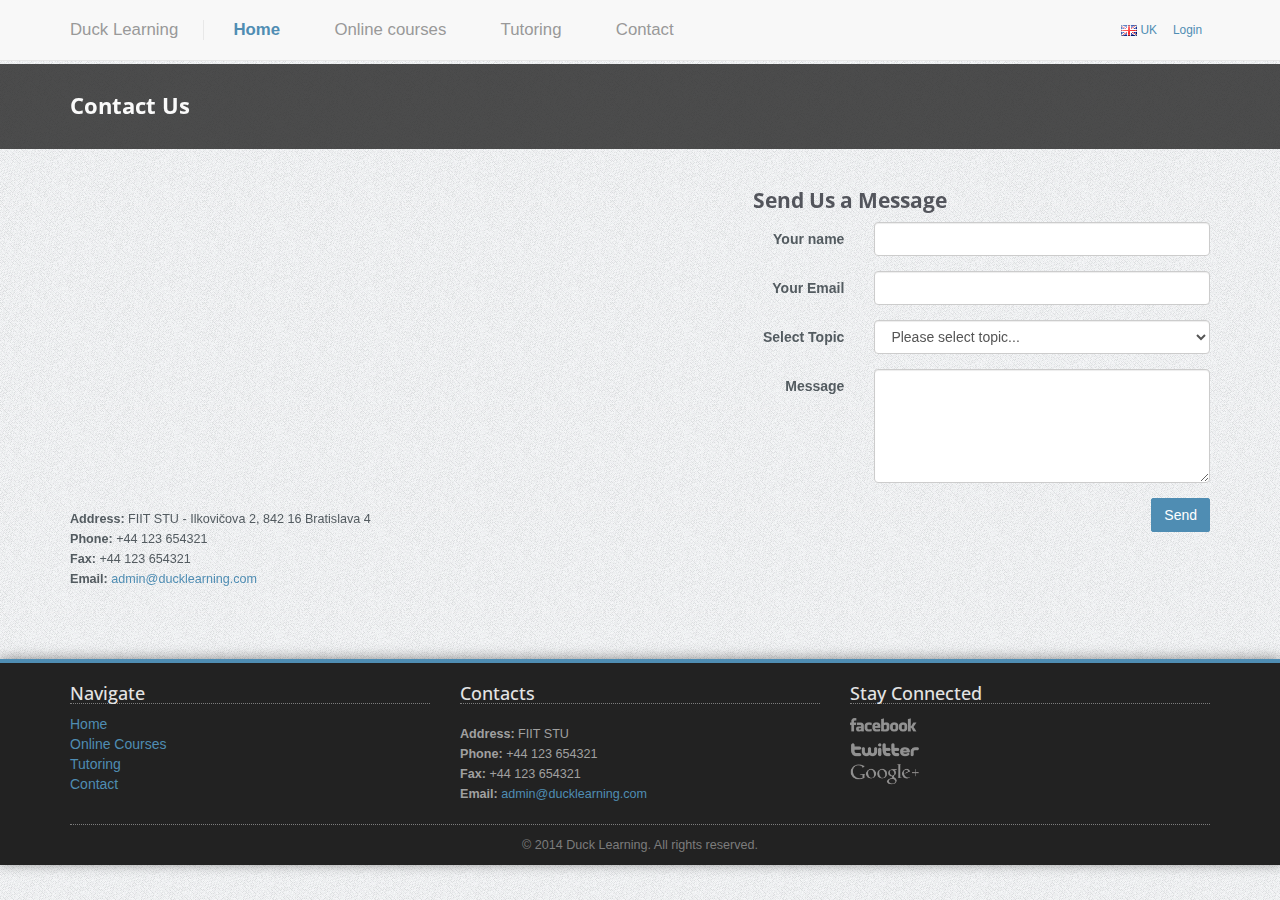
==== commit 51e2ccee: "Update footer" ====
--- a/page-contact-us.html
+++ b/page-contact-us.html
@@ -168,9 +168,9 @@
 		    		<div class="col-footer col-md-4">
 		    			<h3>Stay Connected</h3>
 		    			<ul class="footer-stay-connected no-list-style">
-		    				<li><a href="#" class="facebook"></a></li>
-		    				<li><a href="#" class="twitter"></a></li>
-		    				<li><a href="#" class="googleplus"></a></li>
+		    				<li><a href="#" class="facebook" style="zoom: 0.6"></a></li>
+		    				<li><a href="#" class="twitter" style="zoom: 0.6"></a></li>
+		    				<li><a href="#" class="googleplus" style="zoom: 0.6"></a></li>
 		    			</ul>
 		    		</div>
 		    	</div>
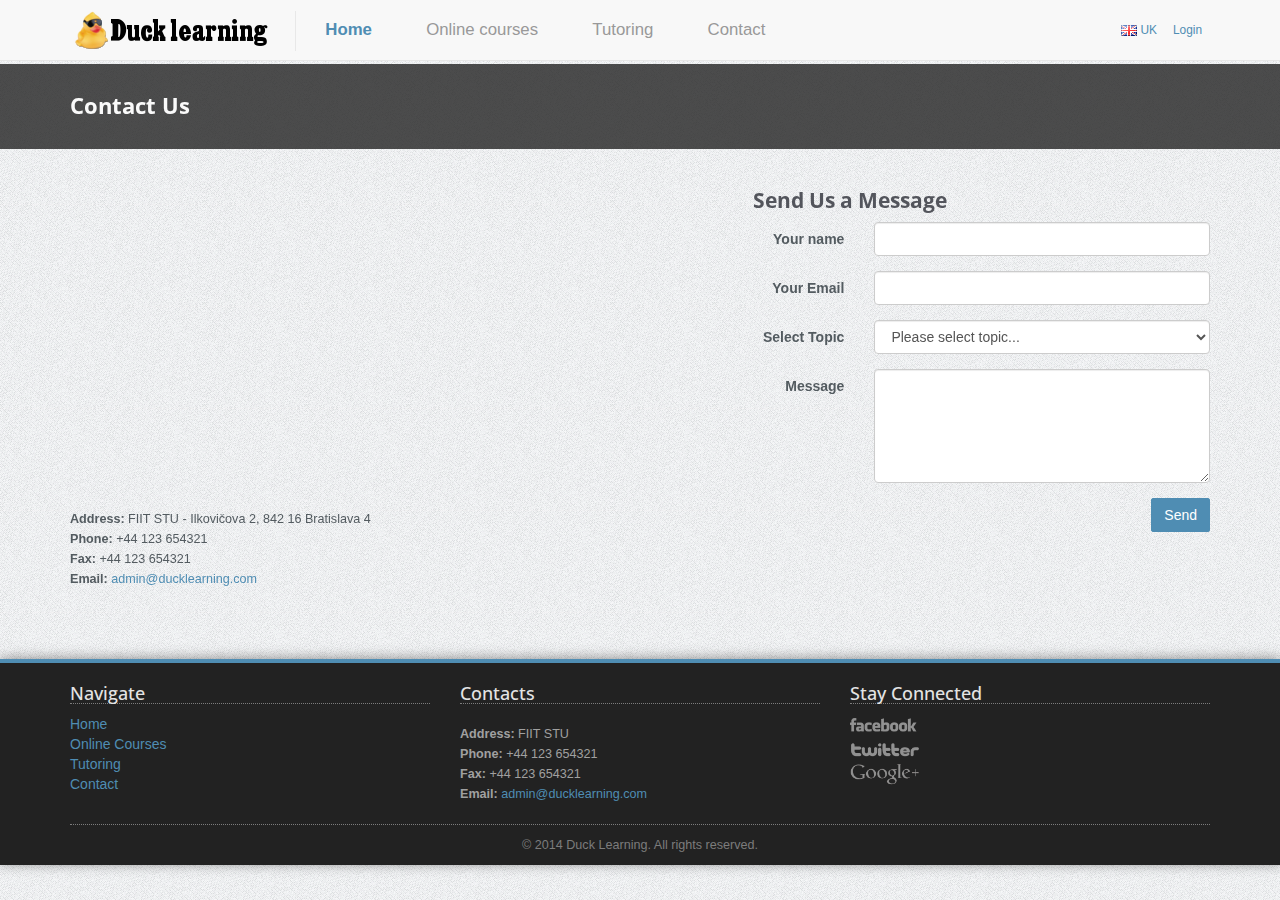
==== commit 108cfd62: "Add logo to login and contact page" ====
--- a/page-contact-us.html
+++ b/page-contact-us.html
@@ -33,7 +33,7 @@
 	        <div class="container">
 		        <nav id="mainmenu" class="mainmenu">
 					<ul>
-						<li class="logo-wrapper"><a href="index.html">Duck Learning</a></li>
+						<li class="logo-wrapper"><a href="index.html"><img src="img/logos/duck.png" alt="Duck learning"></a></li>
 						<li class="active">
 							<a href="index.html">Home</a>
 						</li>
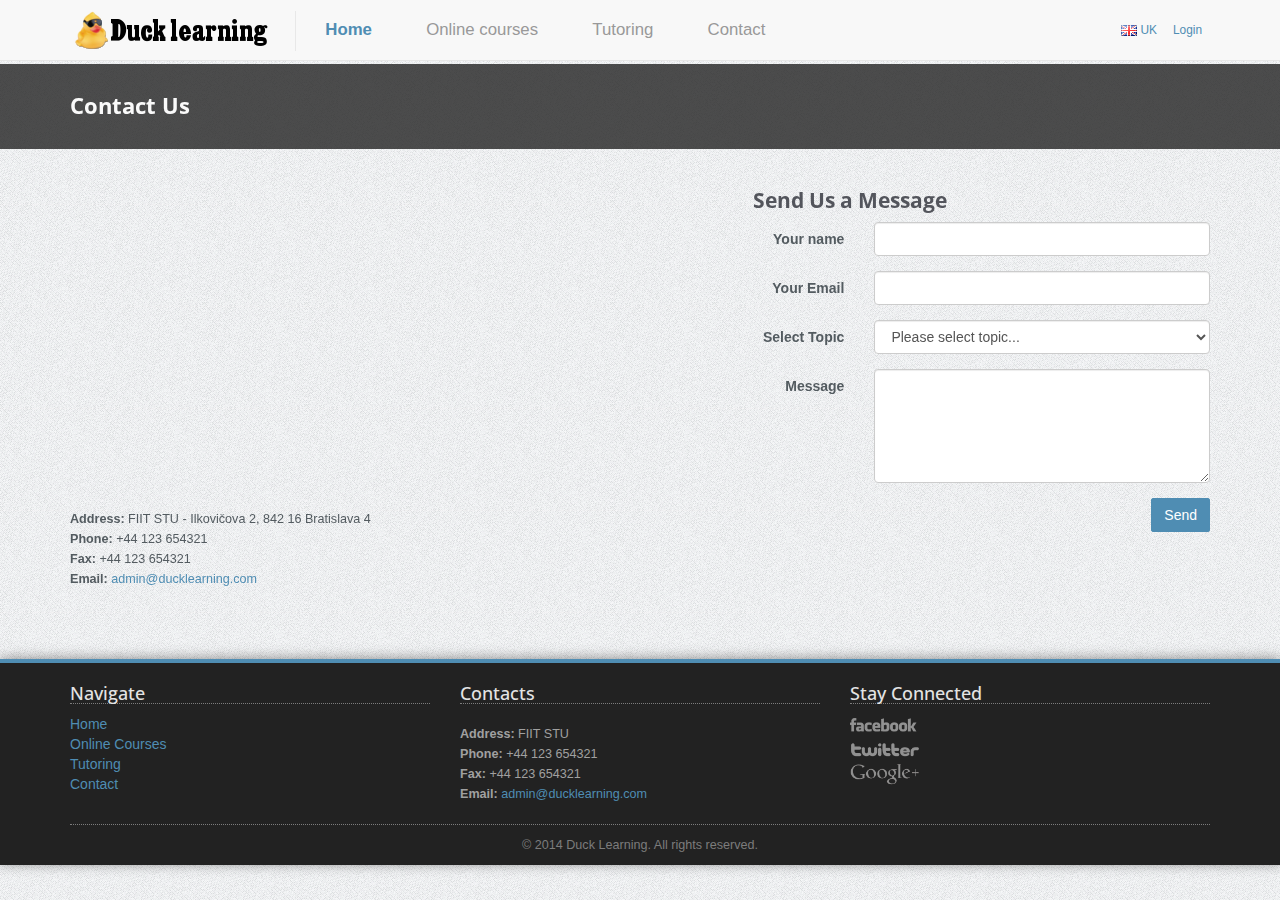
==== commit 55606969: "Add subpages" ====
--- a/page-contact-us.html
+++ b/page-contact-us.html
@@ -38,10 +38,10 @@
 							<a href="index.html">Home</a>
 						</li>
 						<li>
-							<a href="#">Online courses</a>
+							<a href="page-portfolio-3-columns-2.html">Online courses</a>
 						</li>
 						<li>
-							<a href="#">Tutoring</a>
+							<a href="page-services-1-column.html">Tutoring</a>
 						</li>
 						<li>
 							<a href="page-contact-us.html">Contact</a>
@@ -51,11 +51,11 @@
 						<div class="menuextras" style="float: right; margin-top: 20px;">
 							<li>
 								<div class="dropdown choose-country">
-									<a class="#" data-toggle="dropdown" href="#"><img src="img/flags/gb.png" alt="Great Britain"> UK</a>
+									<a class="#" data-toggle="dropdown" href="index.html"><img src="img/flags/gb.png" alt="Great Britain"> UK</a>
 									<ul class="dropdown-menu" role="menu">
-										<li role="menuitem"><a href="#"><img src="img/flags/us.png" alt="United States"> US</a></li>
-										<li role="menuitem"><a href="#"><img src="img/flags/de.png" alt="Germany"> DE</a></li>
-										<li role="menuitem"><a href="#"><img src="img/flags/es.png" alt="Spain"> ES</a></li>
+										<li role="menuitem"><a href="index.html"><img src="img/flags/us.png" alt="United States"> US</a></li>
+										<li role="menuitem"><a href="index.html"><img src="img/flags/de.png" alt="Germany"> DE</a></li>
+										<li role="menuitem"><a href="index.html"><img src="img/flags/es.png" alt="Spain"> ES</a></li>
 									</ul>
 								</div>
 							</li>
@@ -168,9 +168,9 @@
 		    		<div class="col-footer col-md-4">
 		    			<h3>Stay Connected</h3>
 		    			<ul class="footer-stay-connected no-list-style">
-		    				<li><a href="#" class="facebook" style="zoom: 0.6"></a></li>
-		    				<li><a href="#" class="twitter" style="zoom: 0.6"></a></li>
-		    				<li><a href="#" class="googleplus" style="zoom: 0.6"></a></li>
+		    				<li><a href="index.html" class="facebook" style="zoom: 0.6"></a></li>
+		    				<li><a href="index.html" class="twitter" style="zoom: 0.6"></a></li>
+		    				<li><a href="index.html" class="googleplus" style="zoom: 0.6"></a></li>
 		    			</ul>
 		    		</div>
 		    	</div>
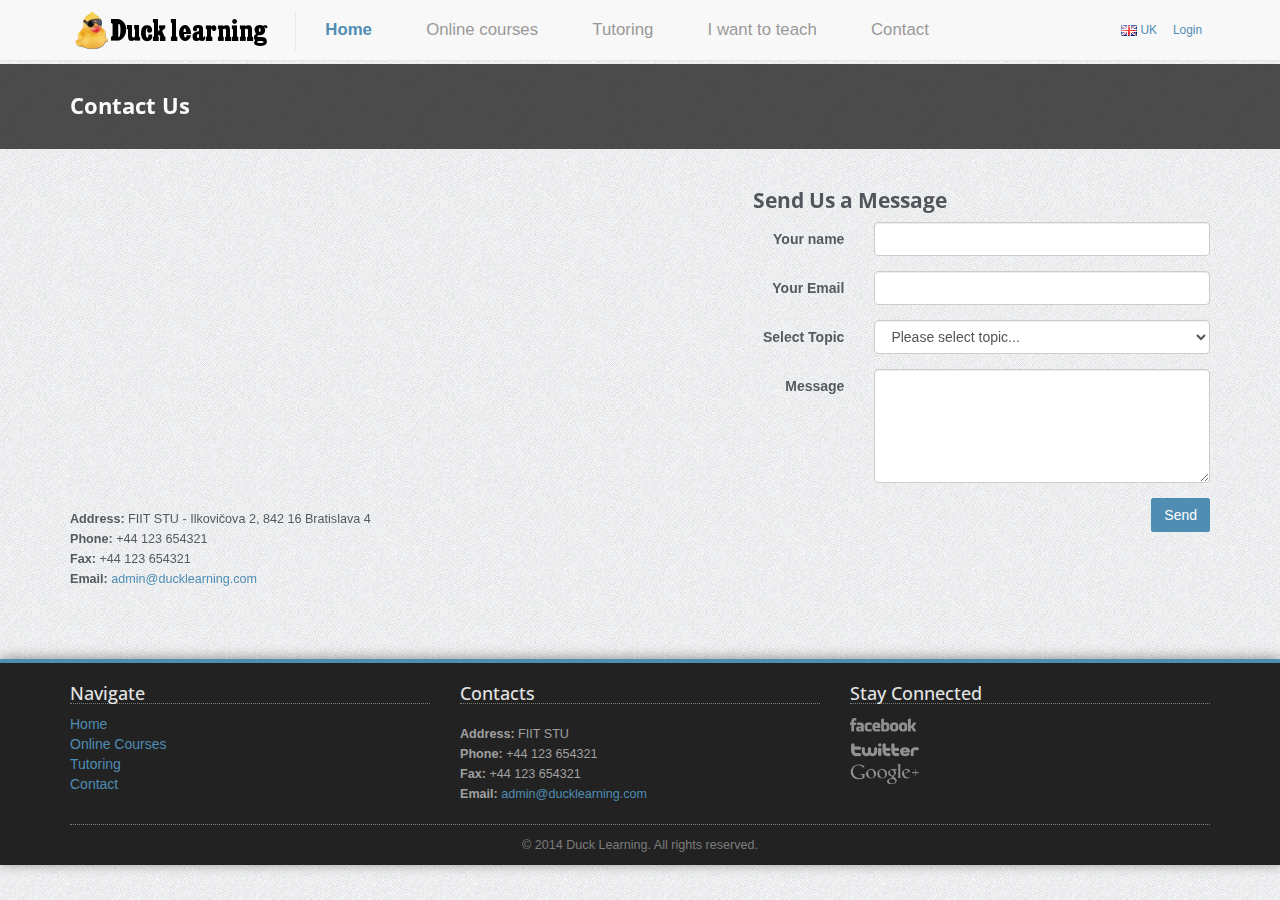
==== commit d1026ea7: "Fix menu" ====
--- a/page-contact-us.html
+++ b/page-contact-us.html
@@ -42,6 +42,9 @@
 						</li>
 						<li>
 							<a href="page-services-1-column.html">Tutoring</a>
+						</li>
+						<li>
+							<a href="index.html">I want to teach</a>
 						</li>
 						<li>
 							<a href="page-contact-us.html">Contact</a>
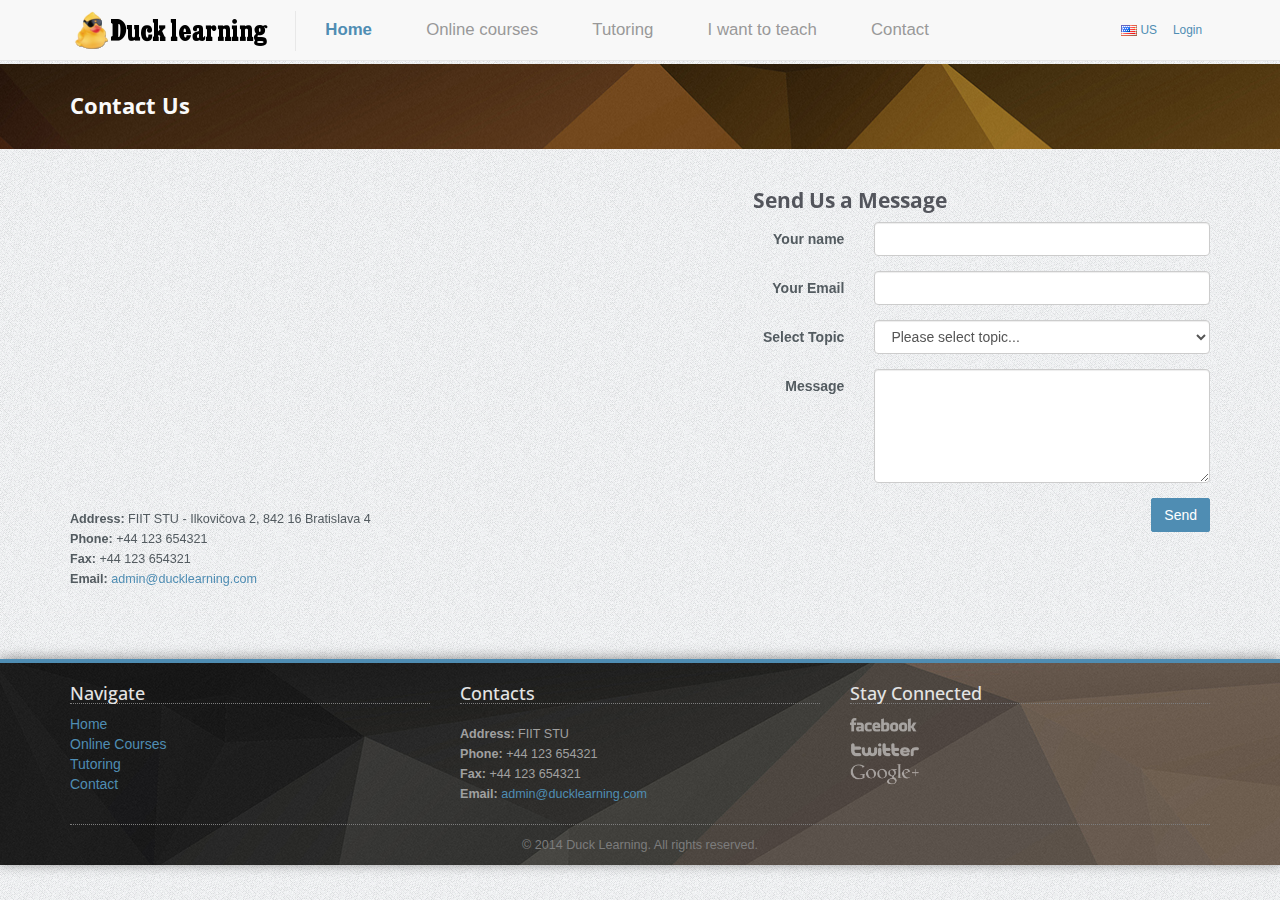
==== commit 61ac3ef2: "Changes from Jaro" ====
--- a/page-contact-us.html
+++ b/page-contact-us.html
@@ -54,11 +54,12 @@
 						<div class="menuextras" style="float: right; margin-top: 20px;">
 							<li>
 								<div class="dropdown choose-country">
-									<a class="#" data-toggle="dropdown" href="index.html"><img src="img/flags/gb.png" alt="Great Britain"> UK</a>
+									<a class="#" data-toggle="dropdown" href="index.html"><img src="img/flags/us.png" alt="Great Britain"> US</a>
 									<ul class="dropdown-menu" role="menu">
-										<li role="menuitem"><a href="index.html"><img src="img/flags/us.png" alt="United States"> US</a></li>
+										<li role="menuitem"><a href="index.html"><img src="img/flags/gb.png" alt="United States"> UK</a></li>
 										<li role="menuitem"><a href="index.html"><img src="img/flags/de.png" alt="Germany"> DE</a></li>
 										<li role="menuitem"><a href="index.html"><img src="img/flags/es.png" alt="Spain"> ES</a></li>
+										<li role="menuitem"><a href="index.html"><img src="img/flags/sk.png" alt="Slovakia"> SK</a></li>
 									</ul>
 								</div>
 							</li>
@@ -152,10 +153,10 @@
 		    		<div class="col-footer col-md-4">
 		    			<h3>Navigate</h3>
 		    			<ul class="no-list-style footer-navigate-section">
-		    				<li><a href="page-blog-posts.html">Home</a></li>
+		    				<li><a href="index.html">Home</a></li>
 		    				<li><a href="page-portfolio-3-columns-2.html">Online Courses</a></li>
-		    				<li><a href="page-products-3-columns.html">Tutoring</a></li>
-		    				<li><a href="page-services-3-columns.html">Contact</a></li>
+		    				<li><a href="page-services-1-column.html">Tutoring</a></li>
+		    				<li><a href="page-contact-us.html">Contact</a></li>
 		    			</ul>
 		    		</div>
 		    		
--- a/css/main.css
+++ b/css/main.css
@@ -1690,7 +1690,8 @@
 --------------------------------------------------------------------------*/
 .section-breadcrumbs {
   background: #222;
-  background: rgba(34, 34, 34, 0.8);
+  background-image: url(../img/homepage-slider/slider-bg4.jpg);
+ /* background: rgba(34, 34, 34, 0.8);*/
   margin-bottom: 10px;
 }
 .section-breadcrumbs h1 {
@@ -1703,7 +1704,8 @@
 	Footer Style
 --------------------------------------------------------------------------*/
 .footer {
-  background: #222;
+ /* background: #222;*/
+   background-image: url(../img/homepage-slider/slider-bg1.jpg);
   color: #A0A0A0;
   padding: 0 20px 10px 20px;
   border-top: 4px solid #4f8db3;
@@ -1860,7 +1862,7 @@
   margin: 0 auto 30px auto;
   position: relative;
   height: 400px; 
-  background-image: url(../img/homepage-slider/slider-bg1.jpg);
+  background-image: url(../img/homepage-slider/slider-bg4.jpg);
 }
 
 #sequence {
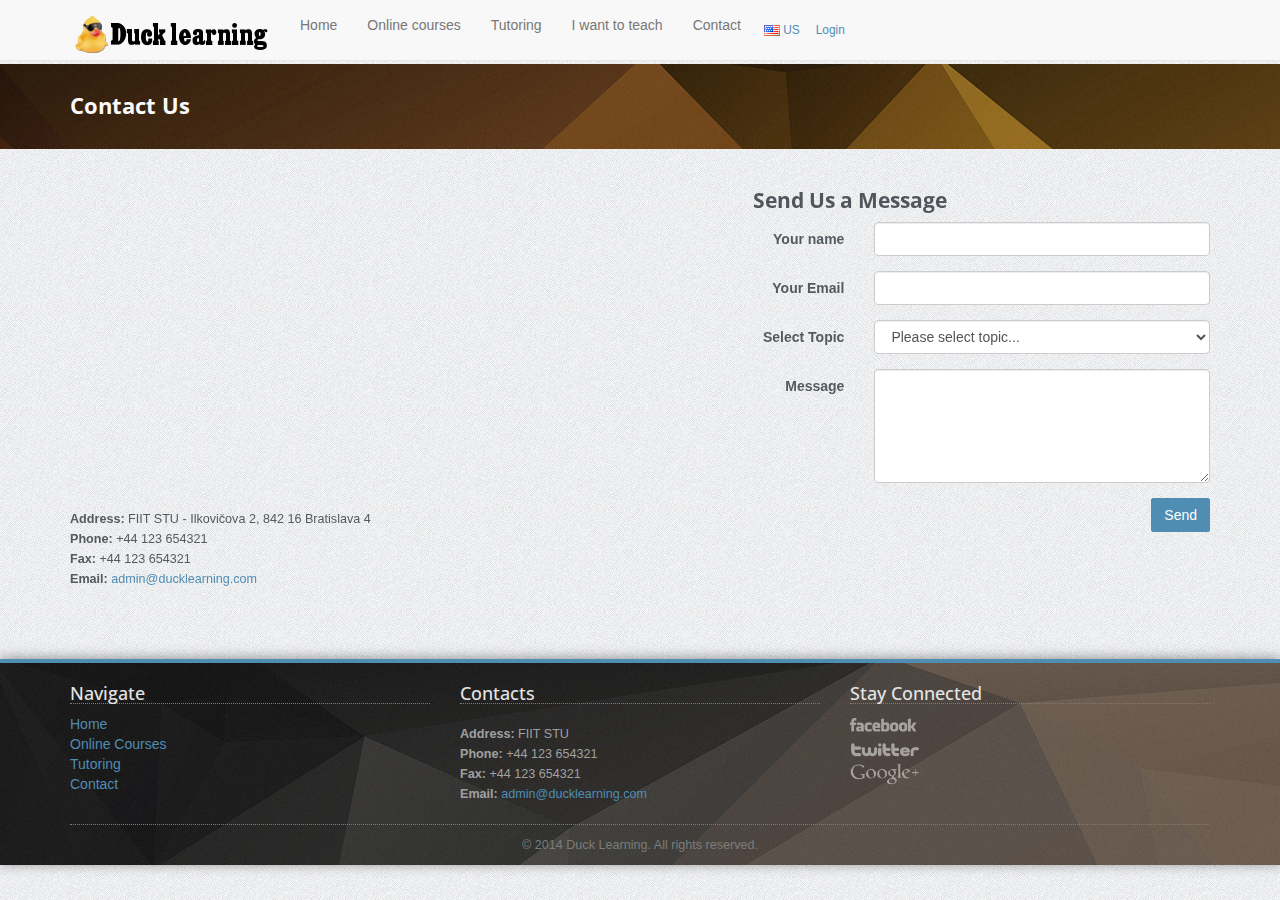
==== commit efaaa8d3: "Mobile version" ====
--- a/page-contact-us.html
+++ b/page-contact-us.html
@@ -30,11 +30,20 @@
 
         <!-- Navigation & Logo-->
         <nav class="navbar navbar-default navbar-fixed-top" role="navigation">
-	        <div class="container">
-		        <nav id="mainmenu" class="mainmenu">
-					<ul>
-						<li class="logo-wrapper"><a href="index.html"><img src="img/logos/duck.png" alt="Duck learning"></a></li>
-						<li class="active">
+	        <div class="container" style="padding-bottom: 10px;">
+	        	<div class="navbar-header">
+		            <button type="button" class="navbar-toggle collapsed" data-toggle="collapse" data-target="#navbar" aria-expanded="false" aria-controls="navbar">
+	              	<span class="sr-only">Toggle navigation</span>
+	              	<span class="icon-bar"></span>
+	              	<span class="icon-bar"></span>
+	              	<span class="icon-bar"></span>
+	            	</button>
+	           	 	<div class="logo-wrapper navbar-brand"><a href="index.html"><img src="img/logos/duck.png" alt="Duck learning" style="top: -10px;"></a></div>
+          		</div>
+	        	
+		        <div id="navbar" class="navbar-collapse collapse">
+					<ul class="nav navbar-nav">
+						<li>
 							<a href="index.html">Home</a>
 						</li>
 						<li>
@@ -47,16 +56,16 @@
 							<a href="index.html">I want to teach</a>
 						</li>
 						<li>
-							<a href="page-contact-us.html">Contact</a>
+							<a href="page-contact-us.html" class="active">Contact</a>
 						</li>
 
 						
 						<div class="menuextras" style="float: right; margin-top: 20px;">
 							<li>
 								<div class="dropdown choose-country">
-									<a class="#" data-toggle="dropdown" href="index.html"><img src="img/flags/us.png" alt="Great Britain"> US</a>
+									<a class="#" data-toggle="dropdown" href="index.html"><img src="img/flags/us.png" alt="United States"> US</a>
 									<ul class="dropdown-menu" role="menu">
-										<li role="menuitem"><a href="index.html"><img src="img/flags/gb.png" alt="United States"> UK</a></li>
+										<li role="menuitem"><a href="index.html"><img src="img/flags/sk.png" alt="Slovakia"> SK</a></li>
 										<li role="menuitem"><a href="index.html"><img src="img/flags/de.png" alt="Germany"> DE</a></li>
 										<li role="menuitem"><a href="index.html"><img src="img/flags/es.png" alt="Spain"> ES</a></li>
 										<li role="menuitem"><a href="index.html"><img src="img/flags/sk.png" alt="Slovakia"> SK</a></li>
@@ -66,7 +75,7 @@
 			        		<li><a href="page-login.html">Login</a></li>
 			        	</div>
 					</ul>
-				</nav>
+				</div>
 			</div>
 		</nav>
 
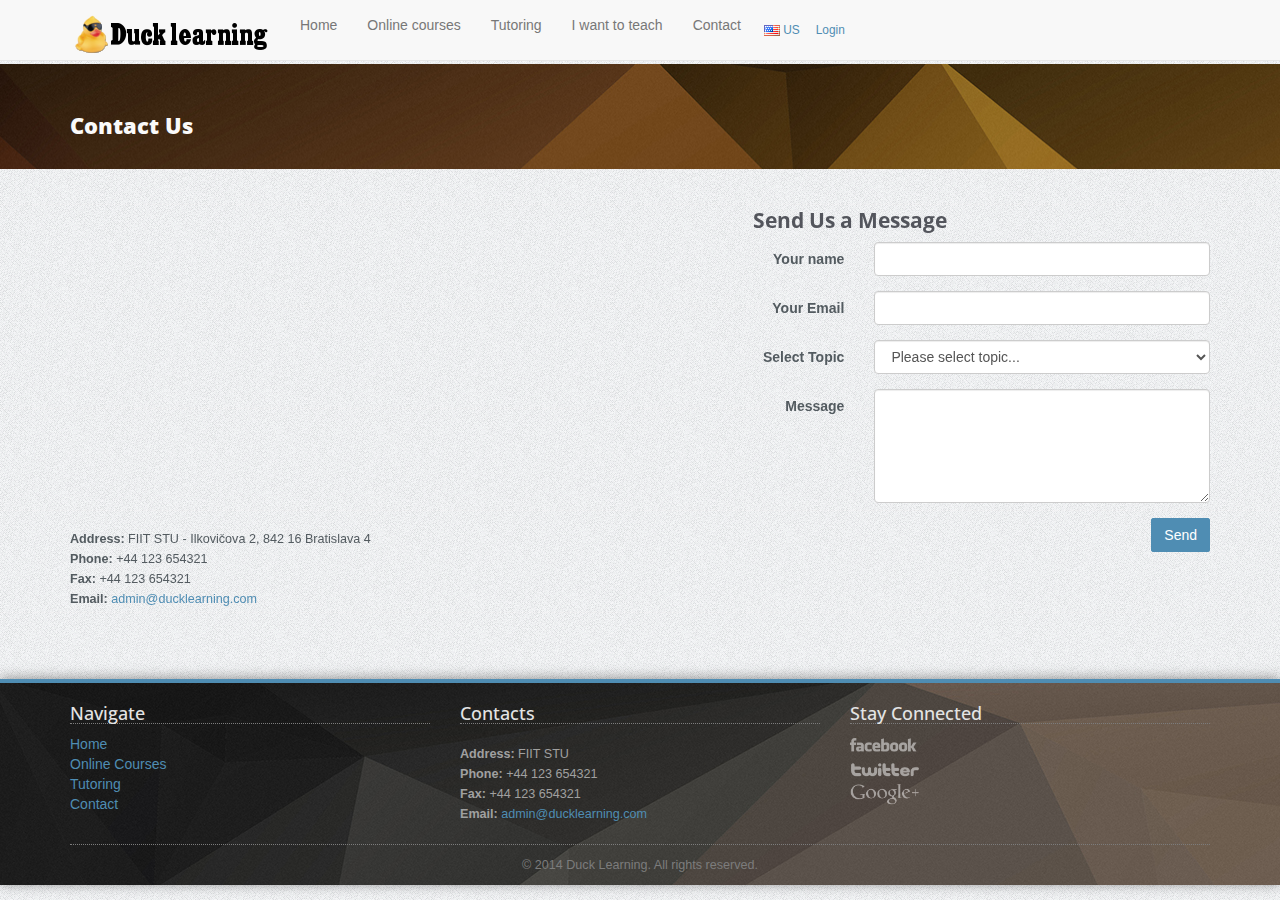
==== commit 66ef9127: "Mobile version 2" ====
--- a/page-contact-us.html
+++ b/page-contact-us.html
@@ -81,6 +81,7 @@
 
         <!-- Page Title -->
 		<div class="section section-breadcrumbs" style="margin-top: 5%;">
+			<div class="visible-xs" style="padding-top: 20px;"> </div>
 			<div class="container">
 				<div class="row">
 					<div class="col-md-6">
@@ -96,7 +97,7 @@
 	        		<div class="col-sm-7">
 	        			
 	        			<!-- Map -->
-	        			<script type="text/javascript" src="http://maps.google.com/maps/api/js?sensor=false"></script><div style="overflow:hidden;height:300px;width:600px;"><div id="gmap_canvas" style="height:300px;width:600px;"></div><style>#gmap_canvas img{max-width:none!important;background:none!important}</style><a class="google-map-code" href="http://www.trivoo.net/google-maps/" id="get-map-data">trivoo.net</a></div><script type="text/javascript"> function init_map(){var myOptions = {zoom:14,center:new google.maps.LatLng(48.1527993,17.075702399999955),mapTypeId: google.maps.MapTypeId.ROADMAP};map = new google.maps.Map(document.getElementById("gmap_canvas"), myOptions);marker = new google.maps.Marker({map: map,position: new google.maps.LatLng(48.1527993, 17.075702399999955)});infowindow = new google.maps.InfoWindow({content:"<b>FIIT STU</b><br/>Ilkovi&#269;ova 2<br/>842 16 Bratislava" });google.maps.event.addListener(marker, "click", function(){infowindow.open(map,marker);});infowindow.open(map,marker);}google.maps.event.addDomListener(window, 'load', init_map);</script>
+	        			<script type="text/javascript" src="http://maps.google.com/maps/api/js?sensor=false"></script><div style="overflow:hidden;height:300px;width:100%;"><div id="gmap_canvas" style="height:300px;width:100%;"></div><style>#gmap_canvas img{max-width:none!important;background:none!important}</style><a class="google-map-code" href="http://www.trivoo.net/google-maps/" id="get-map-data">trivoo.net</a></div><script type="text/javascript"> function init_map(){var myOptions = {zoom:14,center:new google.maps.LatLng(48.1527993,17.075702399999955),mapTypeId: google.maps.MapTypeId.ROADMAP};map = new google.maps.Map(document.getElementById("gmap_canvas"), myOptions);marker = new google.maps.Marker({map: map,position: new google.maps.LatLng(48.1527993, 17.075702399999955)});infowindow = new google.maps.InfoWindow({content:"<b>FIIT STU</b><br/>Ilkovi&#269;ova 2<br/>842 16 Bratislava" });google.maps.event.addListener(marker, "click", function(){infowindow.open(map,marker);});infowindow.open(map,marker);}google.maps.event.addDomListener(window, 'load', init_map);</script>
 	        			<!-- End Map -->
 
 	        			<!-- Contact Info -->
